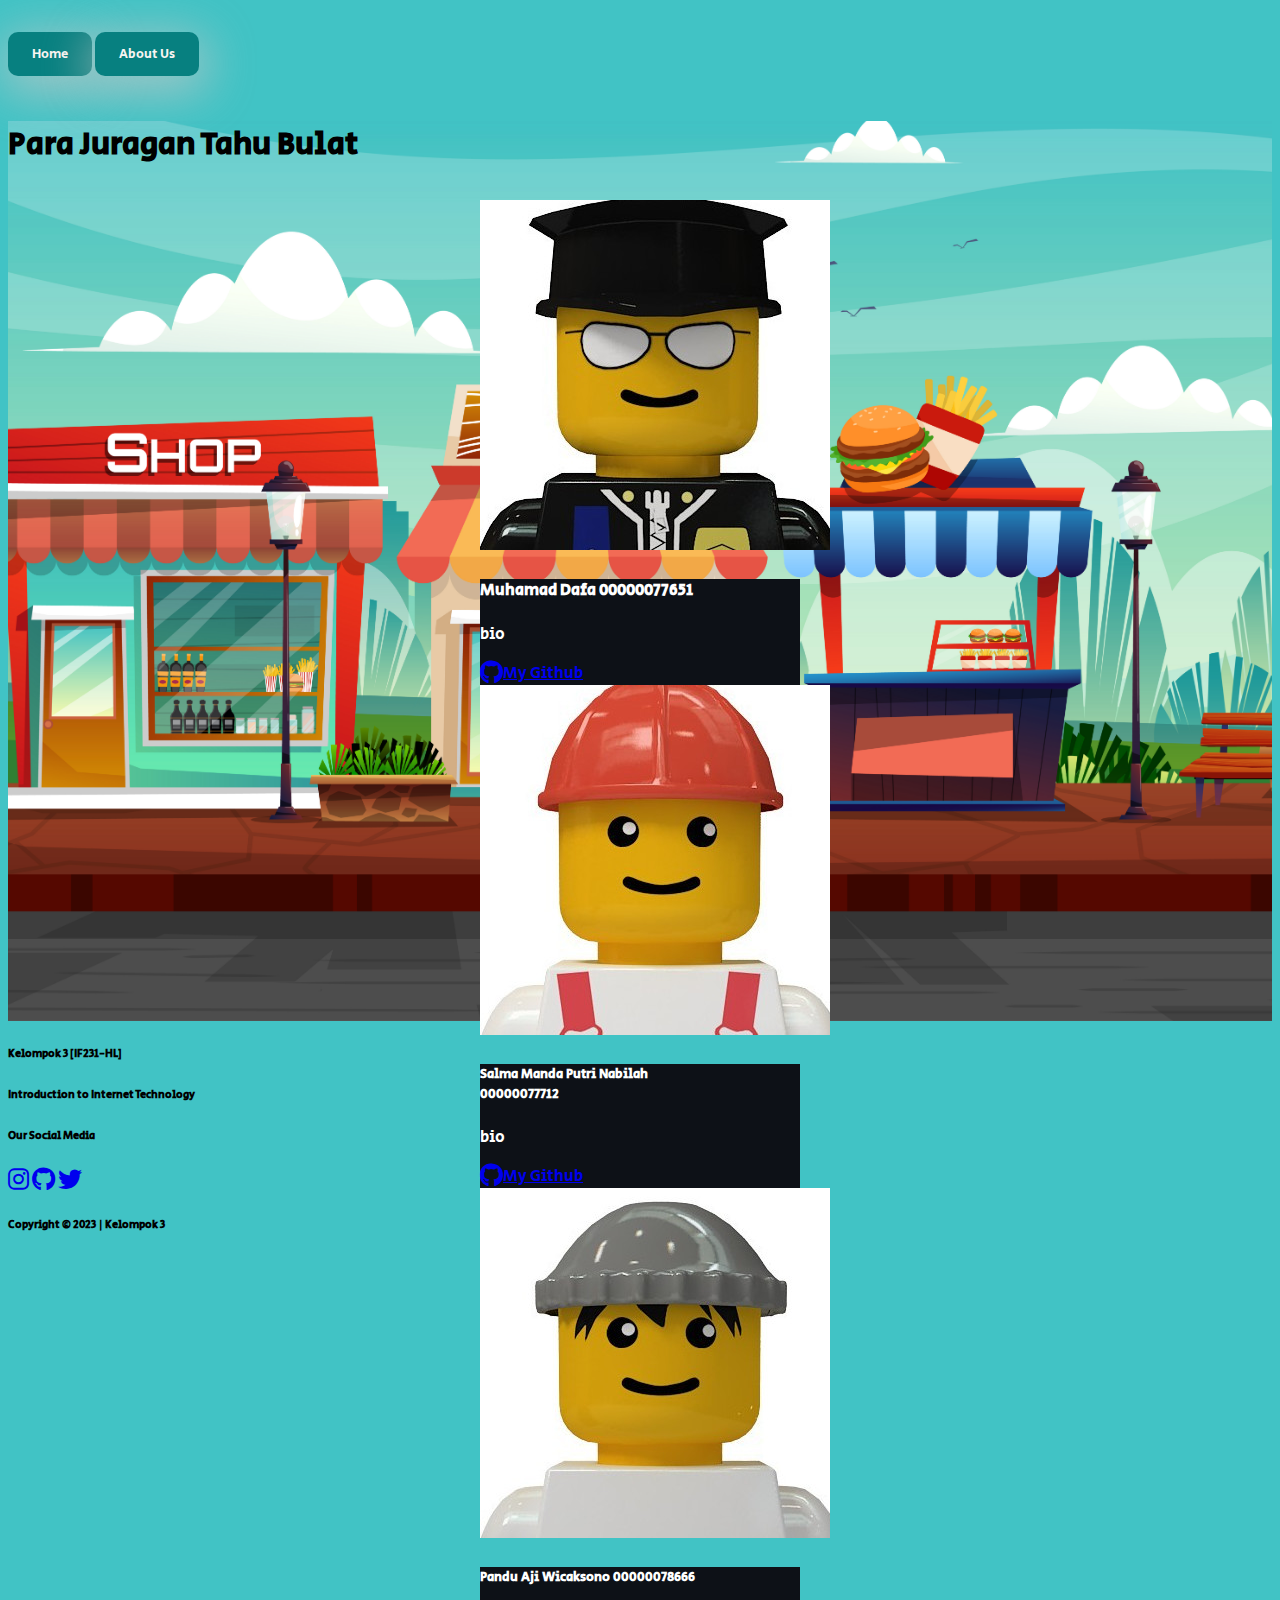
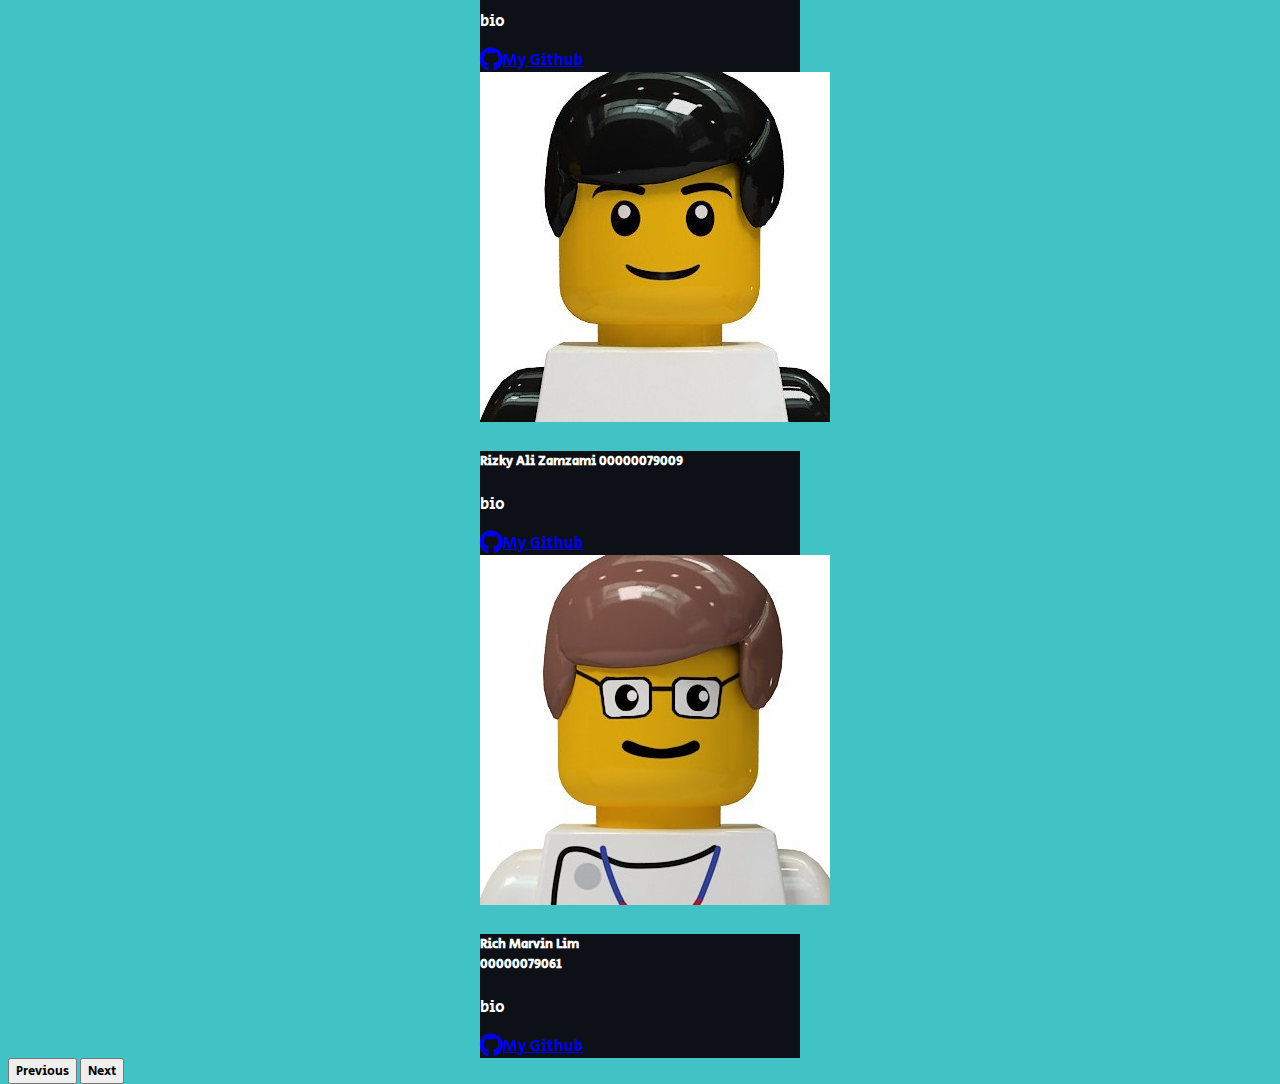
==== about.html @ 6d986f53 "add about us" ====
<!DOCTYPE html>
<html lang="en">
<head>
    <meta charset="UTF-8">
    <meta http-equiv="X-UA-Compatible" content="IE=edge">
    <meta name="viewport" content="width=device-width, initial-scale=1.0">
    <title>About Us</title>
    <link href="https://cdn.jsdelivr.net/npm/bootstrap@5.3.0-alpha1/dist/css/bootstrap.min.css" rel="stylesheet" integrity="sha384-GLhlTQ8iRABdZLl6O3oVMWSktQOp6b7In1Zl3/Jr59b6EGGoI1aFkw7cmDA6j6gD" crossorigin="anonymous" />
    <link rel="stylesheet" href="Style/about.css">
    <link rel="stylesheet" href="Style/Icon/css/fontawesome.css">
    <link rel="stylesheet" href="Style/Icon/css/brands.css">
    <link rel="stylesheet" href="Style/Icon/css/solid.css">
</head>
<body>
    <audio id="bgmusic" autoplay="autoplay" loop="loop"><source src="Asset/sound/bgmusic.mp3"></source></audio>
    <audio id="MoneySound" preload="auto"><source src="Asset/sound/MoneySoundEffect.mp3"></source></audio>
    <audio id="BuySound" preload="auto"><source src="Asset/sound/BuySoundEffect.mp3"></source></audio>

    <!-- NavBar -->
    <nav class="navbar navbar-expand-lg">
      <div class="container">
        <a href="home.html"><button class="btn-nav">Home</button></a>
        <a href="about.html"><button class="btn-nav">About Us</button></a>
      </div>
    </nav>
    <!-- Akhir Nav -->

    <!-- Main Display -->
    <div class="mainDisplay pt-2">
      <!-- Judul Game -->
      <div class="container text-center judulGame" style="margin-bottom: 2em;">
        <h1>Para Juragan Tahu Bulat</h1>
      </div>
      <!-- Akhir Judul Game -->
      <!-- Caraousel -->
      <div class="container text-center">
          <div id="carouselExampleCaptions" class="carousel slide">
          <div class="carousel-inner">
            <div class="carousel-item active">
              <div class="card choiceChar" style="width: 20rem;">
                <img src="Asset/img/0.jpg" class="card-img-top" alt="Dafa">
                <div class="card-body">
                  <h4 class="card-title">Muhamad Dafa 00000077651</h4>
                  <p class="card-text">bio</p>
                  <a href="https://github.com/muhamaddafa" class="btn btn-dark mb-2"><i class="fa-brands fa-github px-1 fa-xl"></i>My Github</a>
                </div>
              </div>
            </div>
            <div class="carousel-item">
              <div class="card choiceChar" style="width: 20rem;">
                <img src="Asset/img/1.jpg" class="card-img-top" alt="Salma">
                <div class="card-body">
                  <h5 class="card-title">Salma Manda Putri Nabilah <br> 00000077712</h5>
                  <p class="card-text">bio</p>
                  <a href="https://github.com/salmampn" class="btn btn-dark mb-2"><i class="fa-brands fa-github px-1 fa-xl"></i>My Github</a>
                </div>
              </div>
            </div>
            <div class="carousel-item">
              <div class="card choiceChar" style="width: 20rem;">
                <img src="Asset/img/2.jpg" class="card-img-top" alt="Pandu">
                <div class="card-body">
                  <h5 class="card-title">Pandu Aji Wicaksono 00000078666</h5>
                  <p class="card-text">bio</p>
                  <a href="https://github.com/PandauAji" class="btn btn-dark mb-2"><i class="fa-brands fa-github px-1 fa-xl"></i>My Github</a>
                </div>
              </div>
            </div>
            <div class="carousel-item">
              <div class="card choiceChar" style="width: 20rem;">
                <img src="Asset/img/3.jpg" class="card-img-top" alt="Izamm">
                <div class="card-body">
                  <h5 class="card-title">Rizky Ali Zamzami 00000079009</h5>
                  <p class="card-text">bio</p>
                  <a href="https://github.com/ZammAja" class="btn btn-dark mb-2"><i class="fa-brands fa-github px-1 fa-xl"></i>My Github</a>
                </div>
              </div>
            </div>
            <div class="carousel-item">
              <div class="card choiceChar" style="width: 20rem;">
                <img src="Asset/img/4.jpg" class="card-img-top" alt="Rich">
                <div class="card-body">
                  <h5 class="card-title">Rich Marvin Lim <br> 00000079061</h5>
                  <p class="card-text">bio</p>
                  <a href="https://github.com/Rilim06" class="btn btn-dark mb-2"><i class="fa-brands fa-github px-1 fa-xl"></i>My Github</a>
                </div>
              </div>
            </div>
          </div>
          <button class="carousel-control-prev" type="button" data-bs-target="#carouselExampleCaptions" data-bs-slide="prev">
            <span class="carousel-control-prev-icon" aria-hidden="true"></span>
            <span class="visually-hidden">Previous</span>
          </button>
          <button class="carousel-control-next" type="button" data-bs-target="#carouselExampleCaptions" data-bs-slide="next">
            <span class="carousel-control-next-icon" aria-hidden="true"></span>
            <span class="visually-hidden">Next</span>
          </button>
        </div>
      </div>
      <!-- Akhir Caraousel -->
    </div>
  <!-- Akhir Main Display -->

  <!-- Footer -->
  <div class="footer p-5 text-center opacity-75">
    <div class="footer-Content">
      <div class="matkul">
        <h6>Kelompok 3 [IF231-HL]</h6>
        <h6>Introduction to Internet Technology</h6>
      </div>
      <div class="socialMedia mt-4">
        <h6>Our Social Media</h6>
        <a class="icon" href="#"><i class="fa-brands fa-instagram fa-xl"></i></a>
        <a class="icon" href="#"><i class="fa-brands fa-github px-3 fa-xl"></i></a>
        <a class="icon" href="#"><i class="fa-brands fa-twitter fa-xl"></i></a>
      </div>
      <div class="copyright mt-4">
        <h6>Copyright &copy; 2023 | Kelompok 3</h6>
      </div> 
    </div>
  </div>
  <!-- Akhir Footer -->

    <!-- Script -->
    <script src = "https://ajax.googleapis.com/ajax/libs/jquery/3.2.1/jquery.min.js"></script>
    <script src="Script/playUtama.js"></script>
    <script src="https://cdn.jsdelivr.net/npm/bootstrap@5.3.0-alpha1/dist/js/bootstrap.bundle.min.js" integrity="sha384-w76AqPfDkMBDXo30jS1Sgez6pr3x5MlQ1ZAGC+nuZB+EYdgRZgiwxhTBTkF7CXvN" crossorigin="anonymous"></script>
</body>
</html>
---- Style/about.css ----
@import url('https://fonts.googleapis.com/css2?family=Secular+One&family=Sigmar+One&display=swap');

* {
  font-family: 'Secular One', sans-serif;
}

@media (max-width: 992px) {
  
    .container {
      width: 90%;
    }
}

@keyframes transitionIn{
  from{
    opacity: 0;
    transform: translateY(-10px);
}

to{
    opacity: 1;
    transform: rotateX(0);
}
}

html, body{
    height: 100%;
    animation: transitionIn 0.75s;
    background-color: #41C3C5;
}

.mainDisplay {
    height: 100%;
    background-image: url(../Asset/img/background-utama.jpeg);
    background-size: cover;
    background-repeat: no-repeat;
  }

.navbar {
  padding-top: 24px;
  padding-bottom: 24px;
}

.btn-nav {
  padding: 12px 24px;
  border: none;
  background-color: #078080;
  color: #f8f5f2;
  border-radius: 10px;
  box-shadow: 1px 10px 47px 8px rgba(199,199,199,0.68);
}

.choiceChar{
  margin: auto;
}

.card-img-top{
  margin: auto;
}

.card-title, .card-text{
  color: white;
}

.card-body{
  /* background-color: #078080; */
  background-color: #0D1117;
}

.btn-dark{
  margin: auto;
  width: 60%;
  transition: 0.4s;
  /* background-color: #0D1117; */
}

.btn-dark:hover{
  background-color: #efebeb;
  color: #0D1117;
}

@media (max-width: 992px) {
    .choiceChar {
      width: 50%;
    }
}
---- Style/Icon/css/brands.css ----
/*!
 * Font Awesome Free 6.3.0 by @fontawesome - https://fontawesome.com
 * License - https://fontawesome.com/license/free (Icons: CC BY 4.0, Fonts: SIL OFL 1.1, Code: MIT License)
 * Copyright 2023 Fonticons, Inc.
 */
:root, :host {
  --fa-style-family-brands: 'Font Awesome 6 Brands';
  --fa-font-brands: normal 400 1em/1 'Font Awesome 6 Brands'; }

@font-face {
  font-family: 'Font Awesome 6 Brands';
  font-style: normal;
  font-weight: 400;
  font-display: block;
  src: url("../webfonts/fa-brands-400.woff2") format("woff2"), url("../webfonts/fa-brands-400.ttf") format("truetype"); }

.fab,
.fa-brands {
  font-weight: 400; }

.fa-monero:before {
  content: "\f3d0"; }

.fa-hooli:before {
  content: "\f427"; }

.fa-yelp:before {
  content: "\f1e9"; }

.fa-cc-visa:before {
  content: "\f1f0"; }

.fa-lastfm:before {
  content: "\f202"; }

.fa-shopware:before {
  content: "\f5b5"; }

.fa-creative-commons-nc:before {
  content: "\f4e8"; }

.fa-aws:before {
  content: "\f375"; }

.fa-redhat:before {
  content: "\f7bc"; }

.fa-yoast:before {
  content: "\f2b1"; }

.fa-cloudflare:before {
  content: "\e07d"; }

.fa-ups:before {
  content: "\f7e0"; }

.fa-wpexplorer:before {
  content: "\f2de"; }

.fa-dyalog:before {
  content: "\f399"; }

.fa-bity:before {
  content: "\f37a"; }

.fa-stackpath:before {
  content: "\f842"; }

.fa-buysellads:before {
  content: "\f20d"; }

.fa-first-order:before {
  content: "\f2b0"; }

.fa-modx:before {
  content: "\f285"; }

.fa-guilded:before {
  content: "\e07e"; }

.fa-vnv:before {
  content: "\f40b"; }

.fa-square-js:before {
  content: "\f3b9"; }

.fa-js-square:before {
  content: "\f3b9"; }

.fa-microsoft:before {
  content: "\f3ca"; }

.fa-qq:before {
  content: "\f1d6"; }

.fa-orcid:before {
  content: "\f8d2"; }

.fa-java:before {
  content: "\f4e4"; }

.fa-invision:before {
  content: "\f7b0"; }

.fa-creative-commons-pd-alt:before {
  content: "\f4ed"; }

.fa-centercode:before {
  content: "\f380"; }

.fa-glide-g:before {
  content: "\f2a6"; }

.fa-drupal:before {
  content: "\f1a9"; }

.fa-hire-a-helper:before {
  content: "\f3b0"; }

.fa-creative-commons-by:before {
  content: "\f4e7"; }

.fa-unity:before {
  content: "\e049"; }

.fa-whmcs:before {
  content: "\f40d"; }

.fa-rocketchat:before {
  content: "\f3e8"; }

.fa-vk:before {
  content: "\f189"; }

.fa-untappd:before {
  content: "\f405"; }

.fa-mailchimp:before {
  content: "\f59e"; }

.fa-css3-alt:before {
  content: "\f38b"; }

.fa-square-reddit:before {
  content: "\f1a2"; }

.fa-reddit-square:before {
  content: "\f1a2"; }

.fa-vimeo-v:before {
  content: "\f27d"; }

.fa-contao:before {
  content: "\f26d"; }

.fa-square-font-awesome:before {
  content: "\e5ad"; }

.fa-deskpro:before {
  content: "\f38f"; }

.fa-sistrix:before {
  content: "\f3ee"; }

.fa-square-instagram:before {
  content: "\e055"; }

.fa-instagram-square:before {
  content: "\e055"; }

.fa-battle-net:before {
  content: "\f835"; }

.fa-the-red-yeti:before {
  content: "\f69d"; }

.fa-square-hacker-news:before {
  content: "\f3af"; }

.fa-hacker-news-square:before {
  content: "\f3af"; }

.fa-edge:before {
  content: "\f282"; }

.fa-napster:before {
  content: "\f3d2"; }

.fa-square-snapchat:before {
  content: "\f2ad"; }

.fa-snapchat-square:before {
  content: "\f2ad"; }

.fa-google-plus-g:before {
  content: "\f0d5"; }

.fa-artstation:before {
  content: "\f77a"; }

.fa-markdown:before {
  content: "\f60f"; }

.fa-sourcetree:before {
  content: "\f7d3"; }

.fa-google-plus:before {
  content: "\f2b3"; }

.fa-diaspora:before {
  content: "\f791"; }

.fa-foursquare:before {
  content: "\f180"; }

.fa-stack-overflow:before {
  content: "\f16c"; }

.fa-github-alt:before {
  content: "\f113"; }

.fa-phoenix-squadron:before {
  content: "\f511"; }

.fa-pagelines:before {
  content: "\f18c"; }

.fa-algolia:before {
  content: "\f36c"; }

.fa-red-river:before {
  content: "\f3e3"; }

.fa-creative-commons-sa:before {
  content: "\f4ef"; }

.fa-safari:before {
  content: "\f267"; }

.fa-google:before {
  content: "\f1a0"; }

.fa-square-font-awesome-stroke:before {
  content: "\f35c"; }

.fa-font-awesome-alt:before {
  content: "\f35c"; }

.fa-atlassian:before {
  content: "\f77b"; }

.fa-linkedin-in:before {
  content: "\f0e1"; }

.fa-digital-ocean:before {
  content: "\f391"; }

.fa-nimblr:before {
  content: "\f5a8"; }

.fa-chromecast:before {
  content: "\f838"; }

.fa-evernote:before {
  content: "\f839"; }

.fa-hacker-news:before {
  content: "\f1d4"; }

.fa-creative-commons-sampling:before {
  content: "\f4f0"; }

.fa-adversal:before {
  content: "\f36a"; }

.fa-creative-commons:before {
  content: "\f25e"; }

.fa-watchman-monitoring:before {
  content: "\e087"; }

.fa-fonticons:before {
  content: "\f280"; }

.fa-weixin:before {
  content: "\f1d7"; }

.fa-shirtsinbulk:before {
  content: "\f214"; }

.fa-codepen:before {
  content: "\f1cb"; }

.fa-git-alt:before {
  content: "\f841"; }

.fa-lyft:before {
  content: "\f3c3"; }

.fa-rev:before {
  content: "\f5b2"; }

.fa-windows:before {
  content: "\f17a"; }

.fa-wizards-of-the-coast:before {
  content: "\f730"; }

.fa-square-viadeo:before {
  content: "\f2aa"; }

.fa-viadeo-square:before {
  content: "\f2aa"; }

.fa-meetup:before {
  content: "\f2e0"; }

.fa-centos:before {
  content: "\f789"; }

.fa-adn:before {
  content: "\f170"; }

.fa-cloudsmith:before {
  content: "\f384"; }

.fa-pied-piper-alt:before {
  content: "\f1a8"; }

.fa-square-dribbble:before {
  content: "\f397"; }

.fa-dribbble-square:before {
  content: "\f397"; }

.fa-codiepie:before {
  content: "\f284"; }

.fa-node:before {
  content: "\f419"; }

.fa-mix:before {
  content: "\f3cb"; }

.fa-steam:before {
  content: "\f1b6"; }

.fa-cc-apple-pay:before {
  content: "\f416"; }

.fa-scribd:before {
  content: "\f28a"; }

.fa-openid:before {
  content: "\f19b"; }

.fa-instalod:before {
  content: "\e081"; }

.fa-expeditedssl:before {
  content: "\f23e"; }

.fa-sellcast:before {
  content: "\f2da"; }

.fa-square-twitter:before {
  content: "\f081"; }

.fa-twitter-square:before {
  content: "\f081"; }

.fa-r-project:before {
  content: "\f4f7"; }

.fa-delicious:before {
  content: "\f1a5"; }

.fa-freebsd:before {
  content: "\f3a4"; }

.fa-vuejs:before {
  content: "\f41f"; }

.fa-accusoft:before {
  content: "\f369"; }

.fa-ioxhost:before {
  content: "\f208"; }

.fa-fonticons-fi:before {
  content: "\f3a2"; }

.fa-app-store:before {
  content: "\f36f"; }

.fa-cc-mastercard:before {
  content: "\f1f1"; }

.fa-itunes-note:before {
  content: "\f3b5"; }

.fa-golang:before {
  content: "\e40f"; }

.fa-kickstarter:before {
  content: "\f3bb"; }

.fa-grav:before {
  content: "\f2d6"; }

.fa-weibo:before {
  content: "\f18a"; }

.fa-uncharted:before {
  content: "\e084"; }

.fa-firstdraft:before {
  content: "\f3a1"; }

.fa-square-youtube:before {
  content: "\f431"; }

.fa-youtube-square:before {
  content: "\f431"; }

.fa-wikipedia-w:before {
  content: "\f266"; }

.fa-wpressr:before {
  content: "\f3e4"; }

.fa-rendact:before {
  content: "\f3e4"; }

.fa-angellist:before {
  content: "\f209"; }

.fa-galactic-republic:before {
  content: "\f50c"; }

.fa-nfc-directional:before {
  content: "\e530"; }

.fa-skype:before {
  content: "\f17e"; }

.fa-joget:before {
  content: "\f3b7"; }

.fa-fedora:before {
  content: "\f798"; }

.fa-stripe-s:before {
  content: "\f42a"; }

.fa-meta:before {
  content: "\e49b"; }

.fa-laravel:before {
  content: "\f3bd"; }

.fa-hotjar:before {
  content: "\f3b1"; }

.fa-bluetooth-b:before {
  content: "\f294"; }

.fa-sticker-mule:before {
  content: "\f3f7"; }

.fa-creative-commons-zero:before {
  content: "\f4f3"; }

.fa-hips:before {
  content: "\f452"; }

.fa-behance:before {
  content: "\f1b4"; }

.fa-reddit:before {
  content: "\f1a1"; }

.fa-discord:before {
  content: "\f392"; }

.fa-chrome:before {
  content: "\f268"; }

.fa-app-store-ios:before {
  content: "\f370"; }

.fa-cc-discover:before {
  content: "\f1f2"; }

.fa-wpbeginner:before {
  content: "\f297"; }

.fa-confluence:before {
  content: "\f78d"; }

.fa-mdb:before {
  content: "\f8ca"; }

.fa-dochub:before {
  content: "\f394"; }

.fa-accessible-icon:before {
  content: "\f368"; }

.fa-ebay:before {
  content: "\f4f4"; }

.fa-amazon:before {
  content: "\f270"; }

.fa-unsplash:before {
  content: "\e07c"; }

.fa-yarn:before {
  content: "\f7e3"; }

.fa-square-steam:before {
  content: "\f1b7"; }

.fa-steam-square:before {
  content: "\f1b7"; }

.fa-500px:before {
  content: "\f26e"; }

.fa-square-vimeo:before {
  content: "\f194"; }

.fa-vimeo-square:before {
  content: "\f194"; }

.fa-asymmetrik:before {
  content: "\f372"; }

.fa-font-awesome:before {
  content: "\f2b4"; }

.fa-font-awesome-flag:before {
  content: "\f2b4"; }

.fa-font-awesome-logo-full:before {
  content: "\f2b4"; }

.fa-gratipay:before {
  content: "\f184"; }

.fa-apple:before {
  content: "\f179"; }

.fa-hive:before {
  content: "\e07f"; }

.fa-gitkraken:before {
  content: "\f3a6"; }

.fa-keybase:before {
  content: "\f4f5"; }

.fa-apple-pay:before {
  content: "\f415"; }

.fa-padlet:before {
  content: "\e4a0"; }

.fa-amazon-pay:before {
  content: "\f42c"; }

.fa-square-github:before {
  content: "\f092"; }

.fa-github-square:before {
  content: "\f092"; }

.fa-stumbleupon:before {
  content: "\f1a4"; }

.fa-fedex:before {
  content: "\f797"; }

.fa-phoenix-framework:before {
  content: "\f3dc"; }

.fa-shopify:before {
  content: "\e057"; }

.fa-neos:before {
  content: "\f612"; }

.fa-hackerrank:before {
  content: "\f5f7"; }

.fa-researchgate:before {
  content: "\f4f8"; }

.fa-swift:before {
  content: "\f8e1"; }

.fa-angular:before {
  content: "\f420"; }

.fa-speakap:before {
  content: "\f3f3"; }

.fa-angrycreative:before {
  content: "\f36e"; }

.fa-y-combinator:before {
  content: "\f23b"; }

.fa-empire:before {
  content: "\f1d1"; }

.fa-envira:before {
  content: "\f299"; }

.fa-square-gitlab:before {
  content: "\e5ae"; }

.fa-gitlab-square:before {
  content: "\e5ae"; }

.fa-studiovinari:before {
  content: "\f3f8"; }

.fa-pied-piper:before {
  content: "\f2ae"; }

.fa-wordpress:before {
  content: "\f19a"; }

.fa-product-hunt:before {
  content: "\f288"; }

.fa-firefox:before {
  content: "\f269"; }

.fa-linode:before {
  content: "\f2b8"; }

.fa-goodreads:before {
  content: "\f3a8"; }

.fa-square-odnoklassniki:before {
  content: "\f264"; }

.fa-odnoklassniki-square:before {
  content: "\f264"; }

.fa-jsfiddle:before {
  content: "\f1cc"; }

.fa-sith:before {
  content: "\f512"; }

.fa-themeisle:before {
  content: "\f2b2"; }

.fa-page4:before {
  content: "\f3d7"; }

.fa-hashnode:before {
  content: "\e499"; }

.fa-react:before {
  content: "\f41b"; }

.fa-cc-paypal:before {
  content: "\f1f4"; }

.fa-squarespace:before {
  content: "\f5be"; }

.fa-cc-stripe:before {
  content: "\f1f5"; }

.fa-creative-commons-share:before {
  content: "\f4f2"; }

.fa-bitcoin:before {
  content: "\f379"; }

.fa-keycdn:before {
  content: "\f3ba"; }

.fa-opera:before {
  content: "\f26a"; }

.fa-itch-io:before {
  content: "\f83a"; }

.fa-umbraco:before {
  content: "\f8e8"; }

.fa-galactic-senate:before {
  content: "\f50d"; }

.fa-ubuntu:before {
  content: "\f7df"; }

.fa-draft2digital:before {
  content: "\f396"; }

.fa-stripe:before {
  content: "\f429"; }

.fa-houzz:before {
  content: "\f27c"; }

.fa-gg:before {
  content: "\f260"; }

.fa-dhl:before {
  content: "\f790"; }

.fa-square-pinterest:before {
  content: "\f0d3"; }

.fa-pinterest-square:before {
  content: "\f0d3"; }

.fa-xing:before {
  content: "\f168"; }

.fa-blackberry:before {
  content: "\f37b"; }

.fa-creative-commons-pd:before {
  content: "\f4ec"; }

.fa-playstation:before {
  content: "\f3df"; }

.fa-quinscape:before {
  content: "\f459"; }

.fa-less:before {
  content: "\f41d"; }

.fa-blogger-b:before {
  content: "\f37d"; }

.fa-opencart:before {
  content: "\f23d"; }

.fa-vine:before {
  content: "\f1ca"; }

.fa-paypal:before {
  content: "\f1ed"; }

.fa-gitlab:before {
  content: "\f296"; }

.fa-typo3:before {
  content: "\f42b"; }

.fa-reddit-alien:before {
  content: "\f281"; }

.fa-yahoo:before {
  content: "\f19e"; }

.fa-dailymotion:before {
  content: "\e052"; }

.fa-affiliatetheme:before {
  content: "\f36b"; }

.fa-pied-piper-pp:before {
  content: "\f1a7"; }

.fa-bootstrap:before {
  content: "\f836"; }

.fa-odnoklassniki:before {
  content: "\f263"; }

.fa-nfc-symbol:before {
  content: "\e531"; }

.fa-ethereum:before {
  content: "\f42e"; }

.fa-speaker-deck:before {
  content: "\f83c"; }

.fa-creative-commons-nc-eu:before {
  content: "\f4e9"; }

.fa-patreon:before {
  content: "\f3d9"; }

.fa-avianex:before {
  content: "\f374"; }

.fa-ello:before {
  content: "\f5f1"; }

.fa-gofore:before {
  content: "\f3a7"; }

.fa-bimobject:before {
  content: "\f378"; }

.fa-facebook-f:before {
  content: "\f39e"; }

.fa-square-google-plus:before {
  content: "\f0d4"; }

.fa-google-plus-square:before {
  content: "\f0d4"; }

.fa-mandalorian:before {
  content: "\f50f"; }

.fa-first-order-alt:before {
  content: "\f50a"; }

.fa-osi:before {
  content: "\f41a"; }

.fa-google-wallet:before {
  content: "\f1ee"; }

.fa-d-and-d-beyond:before {
  content: "\f6ca"; }

.fa-periscope:before {
  content: "\f3da"; }

.fa-fulcrum:before {
  content: "\f50b"; }

.fa-cloudscale:before {
  content: "\f383"; }

.fa-forumbee:before {
  content: "\f211"; }

.fa-mizuni:before {
  content: "\f3cc"; }

.fa-schlix:before {
  content: "\f3ea"; }

.fa-square-xing:before {
  content: "\f169"; }

.fa-xing-square:before {
  content: "\f169"; }

.fa-bandcamp:before {
  content: "\f2d5"; }

.fa-wpforms:before {
  content: "\f298"; }

.fa-cloudversify:before {
  content: "\f385"; }

.fa-usps:before {
  content: "\f7e1"; }

.fa-megaport:before {
  content: "\f5a3"; }

.fa-magento:before {
  content: "\f3c4"; }

.fa-spotify:before {
  content: "\f1bc"; }

.fa-optin-monster:before {
  content: "\f23c"; }

.fa-fly:before {
  content: "\f417"; }

.fa-aviato:before {
  content: "\f421"; }

.fa-itunes:before {
  content: "\f3b4"; }

.fa-cuttlefish:before {
  content: "\f38c"; }

.fa-blogger:before {
  content: "\f37c"; }

.fa-flickr:before {
  content: "\f16e"; }

.fa-viber:before {
  content: "\f409"; }

.fa-soundcloud:before {
  content: "\f1be"; }

.fa-digg:before {
  content: "\f1a6"; }

.fa-tencent-weibo:before {
  content: "\f1d5"; }

.fa-symfony:before {
  content: "\f83d"; }

.fa-maxcdn:before {
  content: "\f136"; }

.fa-etsy:before {
  content: "\f2d7"; }

.fa-facebook-messenger:before {
  content: "\f39f"; }

.fa-audible:before {
  content: "\f373"; }

.fa-think-peaks:before {
  content: "\f731"; }

.fa-bilibili:before {
  content: "\e3d9"; }

.fa-erlang:before {
  content: "\f39d"; }

.fa-cotton-bureau:before {
  content: "\f89e"; }

.fa-dashcube:before {
  content: "\f210"; }

.fa-42-group:before {
  content: "\e080"; }

.fa-innosoft:before {
  content: "\e080"; }

.fa-stack-exchange:before {
  content: "\f18d"; }

.fa-elementor:before {
  content: "\f430"; }

.fa-square-pied-piper:before {
  content: "\e01e"; }

.fa-pied-piper-square:before {
  content: "\e01e"; }

.fa-creative-commons-nd:before {
  content: "\f4eb"; }

.fa-palfed:before {
  content: "\f3d8"; }

.fa-superpowers:before {
  content: "\f2dd"; }

.fa-resolving:before {
  content: "\f3e7"; }

.fa-xbox:before {
  content: "\f412"; }

.fa-searchengin:before {
  content: "\f3eb"; }

.fa-tiktok:before {
  content: "\e07b"; }

.fa-square-facebook:before {
  content: "\f082"; }

.fa-facebook-square:before {
  content: "\f082"; }

.fa-renren:before {
  content: "\f18b"; }

.fa-linux:before {
  content: "\f17c"; }

.fa-glide:before {
  content: "\f2a5"; }

.fa-linkedin:before {
  content: "\f08c"; }

.fa-hubspot:before {
  content: "\f3b2"; }

.fa-deploydog:before {
  content: "\f38e"; }

.fa-twitch:before {
  content: "\f1e8"; }

.fa-ravelry:before {
  content: "\f2d9"; }

.fa-mixer:before {
  content: "\e056"; }

.fa-square-lastfm:before {
  content: "\f203"; }

.fa-lastfm-square:before {
  content: "\f203"; }

.fa-vimeo:before {
  content: "\f40a"; }

.fa-mendeley:before {
  content: "\f7b3"; }

.fa-uniregistry:before {
  content: "\f404"; }

.fa-figma:before {
  content: "\f799"; }

.fa-creative-commons-remix:before {
  content: "\f4ee"; }

.fa-cc-amazon-pay:before {
  content: "\f42d"; }

.fa-dropbox:before {
  content: "\f16b"; }

.fa-instagram:before {
  content: "\f16d"; }

.fa-cmplid:before {
  content: "\e360"; }

.fa-facebook:before {
  content: "\f09a"; }

.fa-gripfire:before {
  content: "\f3ac"; }

.fa-jedi-order:before {
  content: "\f50e"; }

.fa-uikit:before {
  content: "\f403"; }

.fa-fort-awesome-alt:before {
  content: "\f3a3"; }

.fa-phabricator:before {
  content: "\f3db"; }

.fa-ussunnah:before {
  content: "\f407"; }

.fa-earlybirds:before {
  content: "\f39a"; }

.fa-trade-federation:before {
  content: "\f513"; }

.fa-autoprefixer:before {
  content: "\f41c"; }

.fa-whatsapp:before {
  content: "\f232"; }

.fa-slideshare:before {
  content: "\f1e7"; }

.fa-google-play:before {
  content: "\f3ab"; }

.fa-viadeo:before {
  content: "\f2a9"; }

.fa-line:before {
  content: "\f3c0"; }

.fa-google-drive:before {
  content: "\f3aa"; }

.fa-servicestack:before {
  content: "\f3ec"; }

.fa-simplybuilt:before {
  content: "\f215"; }

.fa-bitbucket:before {
  content: "\f171"; }

.fa-imdb:before {
  content: "\f2d8"; }

.fa-deezer:before {
  content: "\e077"; }

.fa-raspberry-pi:before {
  content: "\f7bb"; }

.fa-jira:before {
  content: "\f7b1"; }

.fa-docker:before {
  content: "\f395"; }

.fa-screenpal:before {
  content: "\e570"; }

.fa-bluetooth:before {
  content: "\f293"; }

.fa-gitter:before {
  content: "\f426"; }

.fa-d-and-d:before {
  content: "\f38d"; }

.fa-microblog:before {
  content: "\e01a"; }

.fa-cc-diners-club:before {
  content: "\f24c"; }

.fa-gg-circle:before {
  content: "\f261"; }

.fa-pied-piper-hat:before {
  content: "\f4e5"; }

.fa-kickstarter-k:before {
  content: "\f3bc"; }

.fa-yandex:before {
  content: "\f413"; }

.fa-readme:before {
  content: "\f4d5"; }

.fa-html5:before {
  content: "\f13b"; }

.fa-sellsy:before {
  content: "\f213"; }

.fa-sass:before {
  content: "\f41e"; }

.fa-wirsindhandwerk:before {
  content: "\e2d0"; }

.fa-wsh:before {
  content: "\e2d0"; }

.fa-buromobelexperte:before {
  content: "\f37f"; }

.fa-salesforce:before {
  content: "\f83b"; }

.fa-octopus-deploy:before {
  content: "\e082"; }

.fa-medapps:before {
  content: "\f3c6"; }

.fa-ns8:before {
  content: "\f3d5"; }

.fa-pinterest-p:before {
  content: "\f231"; }

.fa-apper:before {
  content: "\f371"; }

.fa-fort-awesome:before {
  content: "\f286"; }

.fa-waze:before {
  content: "\f83f"; }

.fa-cc-jcb:before {
  content: "\f24b"; }

.fa-snapchat:before {
  content: "\f2ab"; }

.fa-snapchat-ghost:before {
  content: "\f2ab"; }

.fa-fantasy-flight-games:before {
  content: "\f6dc"; }

.fa-rust:before {
  content: "\e07a"; }

.fa-wix:before {
  content: "\f5cf"; }

.fa-square-behance:before {
  content: "\f1b5"; }

.fa-behance-square:before {
  content: "\f1b5"; }

.fa-supple:before {
  content: "\f3f9"; }

.fa-rebel:before {
  content: "\f1d0"; }

.fa-css3:before {
  content: "\f13c"; }

.fa-staylinked:before {
  content: "\f3f5"; }

.fa-kaggle:before {
  content: "\f5fa"; }

.fa-space-awesome:before {
  content: "\e5ac"; }

.fa-deviantart:before {
  content: "\f1bd"; }

.fa-cpanel:before {
  content: "\f388"; }

.fa-goodreads-g:before {
  content: "\f3a9"; }

.fa-square-git:before {
  content: "\f1d2"; }

.fa-git-square:before {
  content: "\f1d2"; }

.fa-square-tumblr:before {
  content: "\f174"; }

.fa-tumblr-square:before {
  content: "\f174"; }

.fa-trello:before {
  content: "\f181"; }

.fa-creative-commons-nc-jp:before {
  content: "\f4ea"; }

.fa-get-pocket:before {
  content: "\f265"; }

.fa-perbyte:before {
  content: "\e083"; }

.fa-grunt:before {
  content: "\f3ad"; }

.fa-weebly:before {
  content: "\f5cc"; }

.fa-connectdevelop:before {
  content: "\f20e"; }

.fa-leanpub:before {
  content: "\f212"; }

.fa-black-tie:before {
  content: "\f27e"; }

.fa-themeco:before {
  content: "\f5c6"; }

.fa-python:before {
  content: "\f3e2"; }

.fa-android:before {
  content: "\f17b"; }

.fa-bots:before {
  content: "\e340"; }

.fa-free-code-camp:before {
  content: "\f2c5"; }

.fa-hornbill:before {
  content: "\f592"; }

.fa-js:before {
  content: "\f3b8"; }

.fa-ideal:before {
  content: "\e013"; }

.fa-git:before {
  content: "\f1d3"; }

.fa-dev:before {
  content: "\f6cc"; }

.fa-sketch:before {
  content: "\f7c6"; }

.fa-yandex-international:before {
  content: "\f414"; }

.fa-cc-amex:before {
  content: "\f1f3"; }

.fa-uber:before {
  content: "\f402"; }

.fa-github:before {
  content: "\f09b"; }

.fa-php:before {
  content: "\f457"; }

.fa-alipay:before {
  content: "\f642"; }

.fa-youtube:before {
  content: "\f167"; }

.fa-skyatlas:before {
  content: "\f216"; }

.fa-firefox-browser:before {
  content: "\e007"; }

.fa-replyd:before {
  content: "\f3e6"; }

.fa-suse:before {
  content: "\f7d6"; }

.fa-jenkins:before {
  content: "\f3b6"; }

.fa-twitter:before {
  content: "\f099"; }

.fa-rockrms:before {
  content: "\f3e9"; }

.fa-pinterest:before {
  content: "\f0d2"; }

.fa-buffer:before {
  content: "\f837"; }

.fa-npm:before {
  content: "\f3d4"; }

.fa-yammer:before {
  content: "\f840"; }

.fa-btc:before {
  content: "\f15a"; }

.fa-dribbble:before {
  content: "\f17d"; }

.fa-stumbleupon-circle:before {
  content: "\f1a3"; }

.fa-internet-explorer:before {
  content: "\f26b"; }

.fa-stubber:before {
  content: "\e5c7"; }

.fa-telegram:before {
  content: "\f2c6"; }

.fa-telegram-plane:before {
  content: "\f2c6"; }

.fa-old-republic:before {
  content: "\f510"; }

.fa-odysee:before {
  content: "\e5c6"; }

.fa-square-whatsapp:before {
  content: "\f40c"; }

.fa-whatsapp-square:before {
  content: "\f40c"; }

.fa-node-js:before {
  content: "\f3d3"; }

.fa-edge-legacy:before {
  content: "\e078"; }

.fa-slack:before {
  content: "\f198"; }

.fa-slack-hash:before {
  content: "\f198"; }

.fa-medrt:before {
  content: "\f3c8"; }

.fa-usb:before {
  content: "\f287"; }

.fa-tumblr:before {
  content: "\f173"; }

.fa-vaadin:before {
  content: "\f408"; }

.fa-quora:before {
  content: "\f2c4"; }

.fa-reacteurope:before {
  content: "\f75d"; }

.fa-medium:before {
  content: "\f23a"; }

.fa-medium-m:before {
  content: "\f23a"; }

.fa-amilia:before {
  content: "\f36d"; }

.fa-mixcloud:before {
  content: "\f289"; }

.fa-flipboard:before {
  content: "\f44d"; }

.fa-viacoin:before {
  content: "\f237"; }

.fa-critical-role:before {
  content: "\f6c9"; }

.fa-sitrox:before {
  content: "\e44a"; }

.fa-discourse:before {
  content: "\f393"; }

.fa-joomla:before {
  content: "\f1aa"; }

.fa-mastodon:before {
  content: "\f4f6"; }

.fa-airbnb:before {
  content: "\f834"; }

.fa-wolf-pack-battalion:before {
  content: "\f514"; }

.fa-buy-n-large:before {
  content: "\f8a6"; }

.fa-gulp:before {
  content: "\f3ae"; }

.fa-creative-commons-sampling-plus:before {
  content: "\f4f1"; }

.fa-strava:before {
  content: "\f428"; }

.fa-ember:before {
  content: "\f423"; }

.fa-canadian-maple-leaf:before {
  content: "\f785"; }

.fa-teamspeak:before {
  content: "\f4f9"; }

.fa-pushed:before {
  content: "\f3e1"; }

.fa-wordpress-simple:before {
  content: "\f411"; }

.fa-nutritionix:before {
  content: "\f3d6"; }

.fa-wodu:before {
  content: "\e088"; }

.fa-google-pay:before {
  content: "\e079"; }

.fa-intercom:before {
  content: "\f7af"; }

.fa-zhihu:before {
  content: "\f63f"; }

.fa-korvue:before {
  content: "\f42f"; }

.fa-pix:before {
  content: "\e43a"; }

.fa-steam-symbol:before {
  content: "\f3f6"; }
---- Style/Icon/css/solid.css ----
/*!
 * Font Awesome Free 6.3.0 by @fontawesome - https://fontawesome.com
 * License - https://fontawesome.com/license/free (Icons: CC BY 4.0, Fonts: SIL OFL 1.1, Code: MIT License)
 * Copyright 2023 Fonticons, Inc.
 */
:root, :host {
  --fa-style-family-classic: 'Font Awesome 6 Free';
  --fa-font-solid: normal 900 1em/1 'Font Awesome 6 Free'; }

@font-face {
  font-family: 'Font Awesome 6 Free';
  font-style: normal;
  font-weight: 900;
  font-display: block;
  src: url("../webfonts/fa-solid-900.woff2") format("woff2"), url("../webfonts/fa-solid-900.ttf") format("truetype"); }

.fas,
.fa-solid {
  font-weight: 900; }
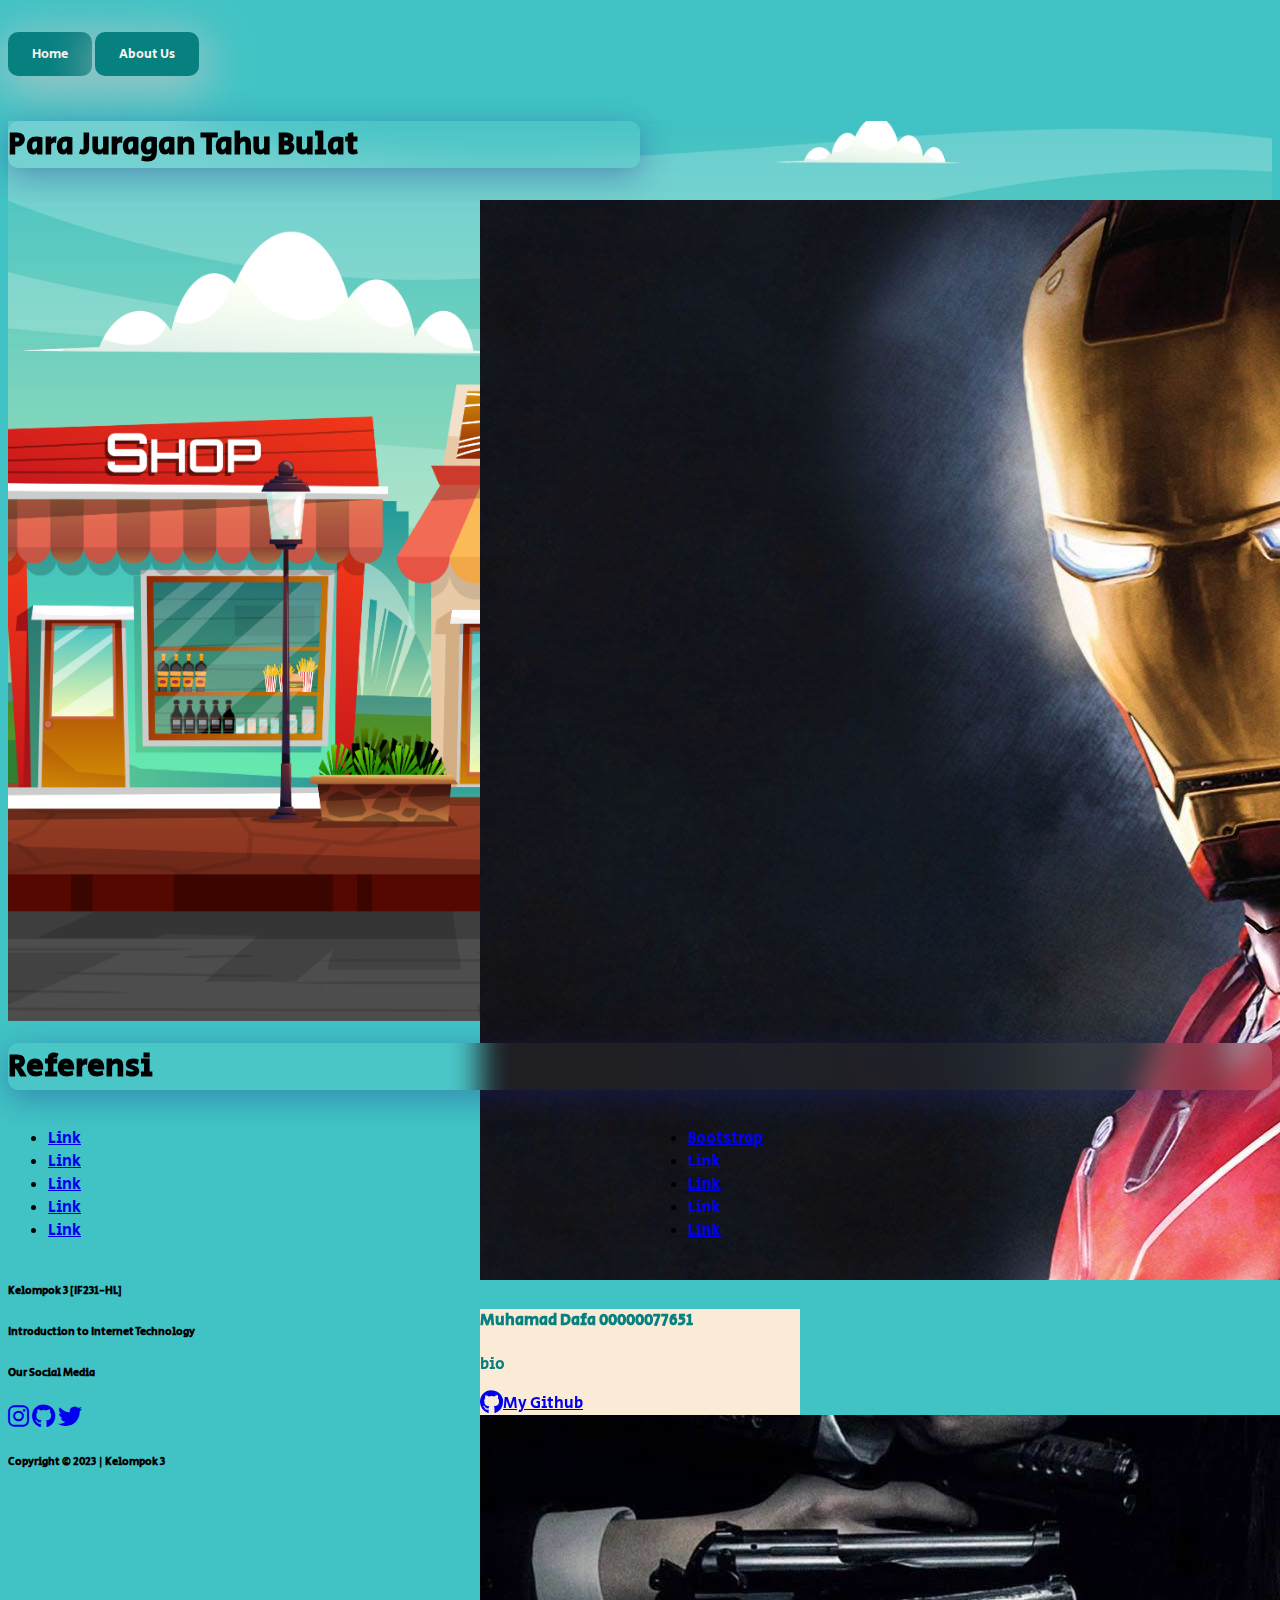
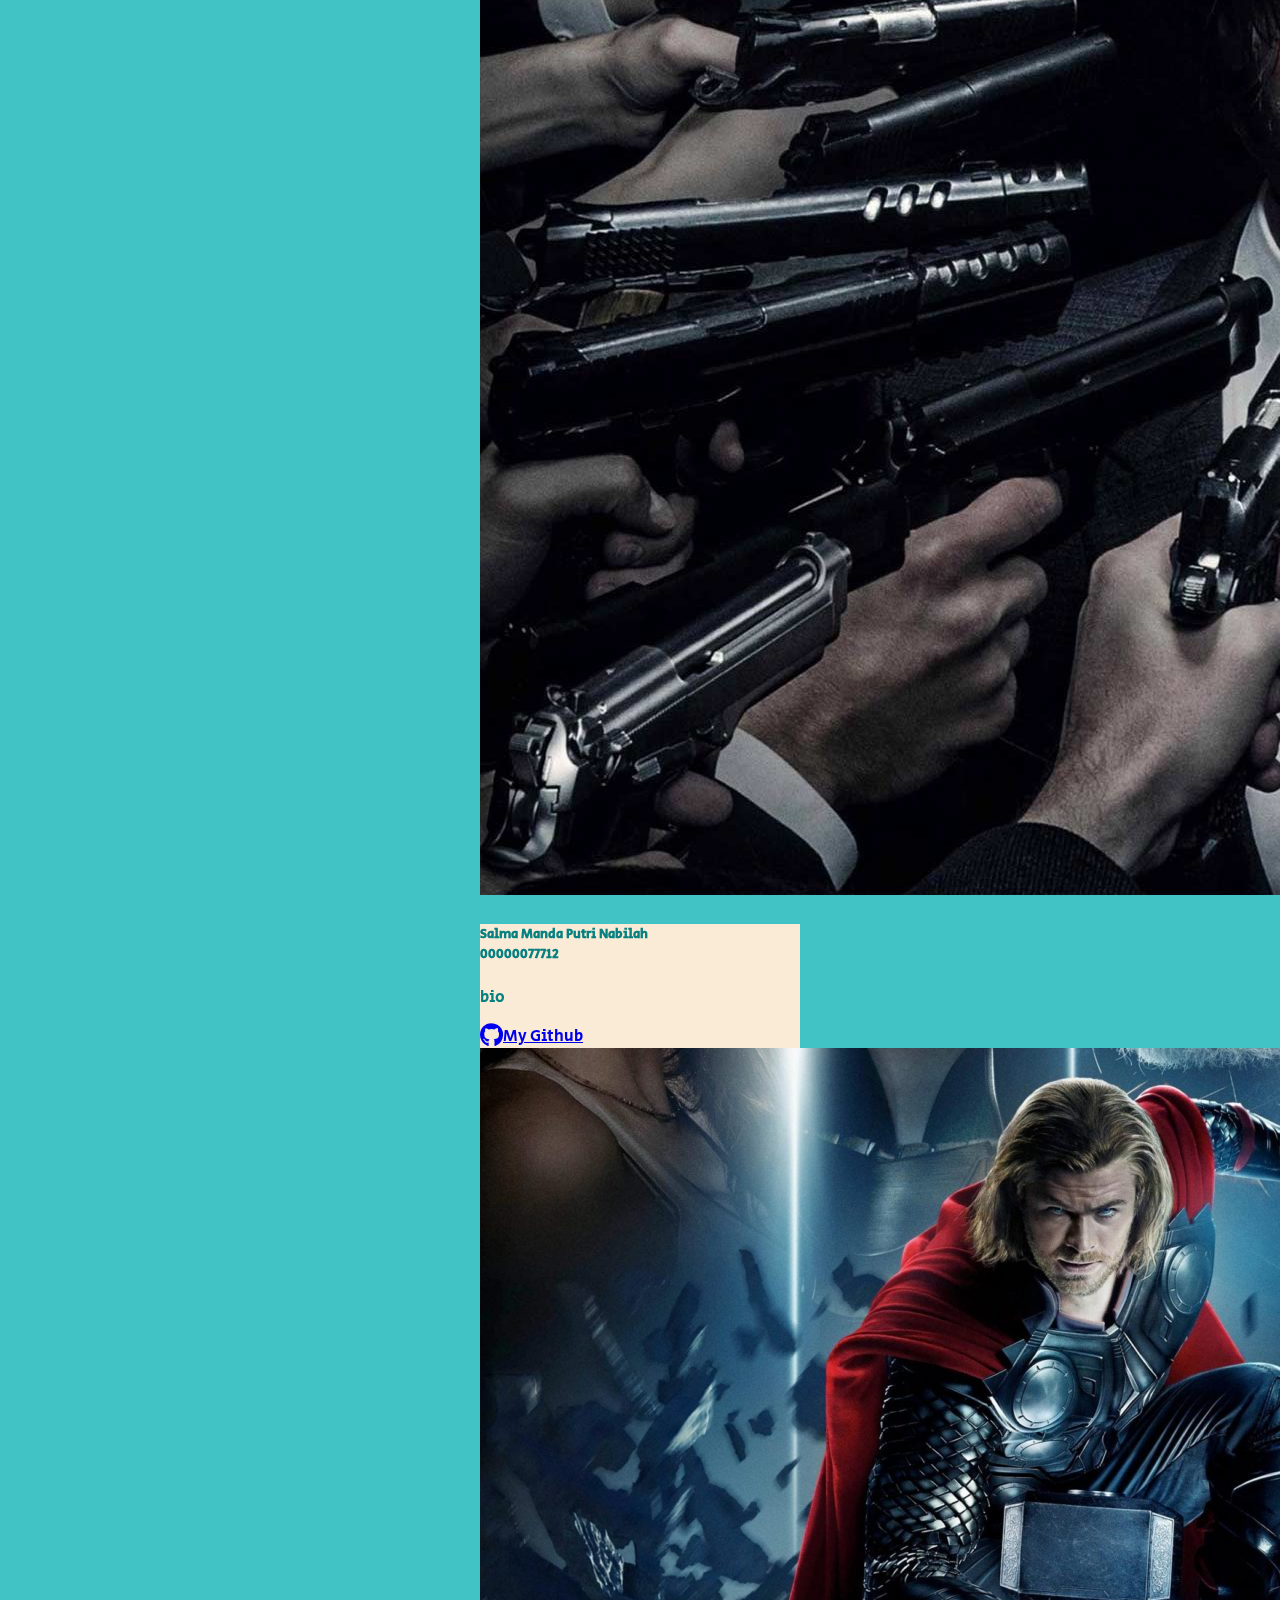
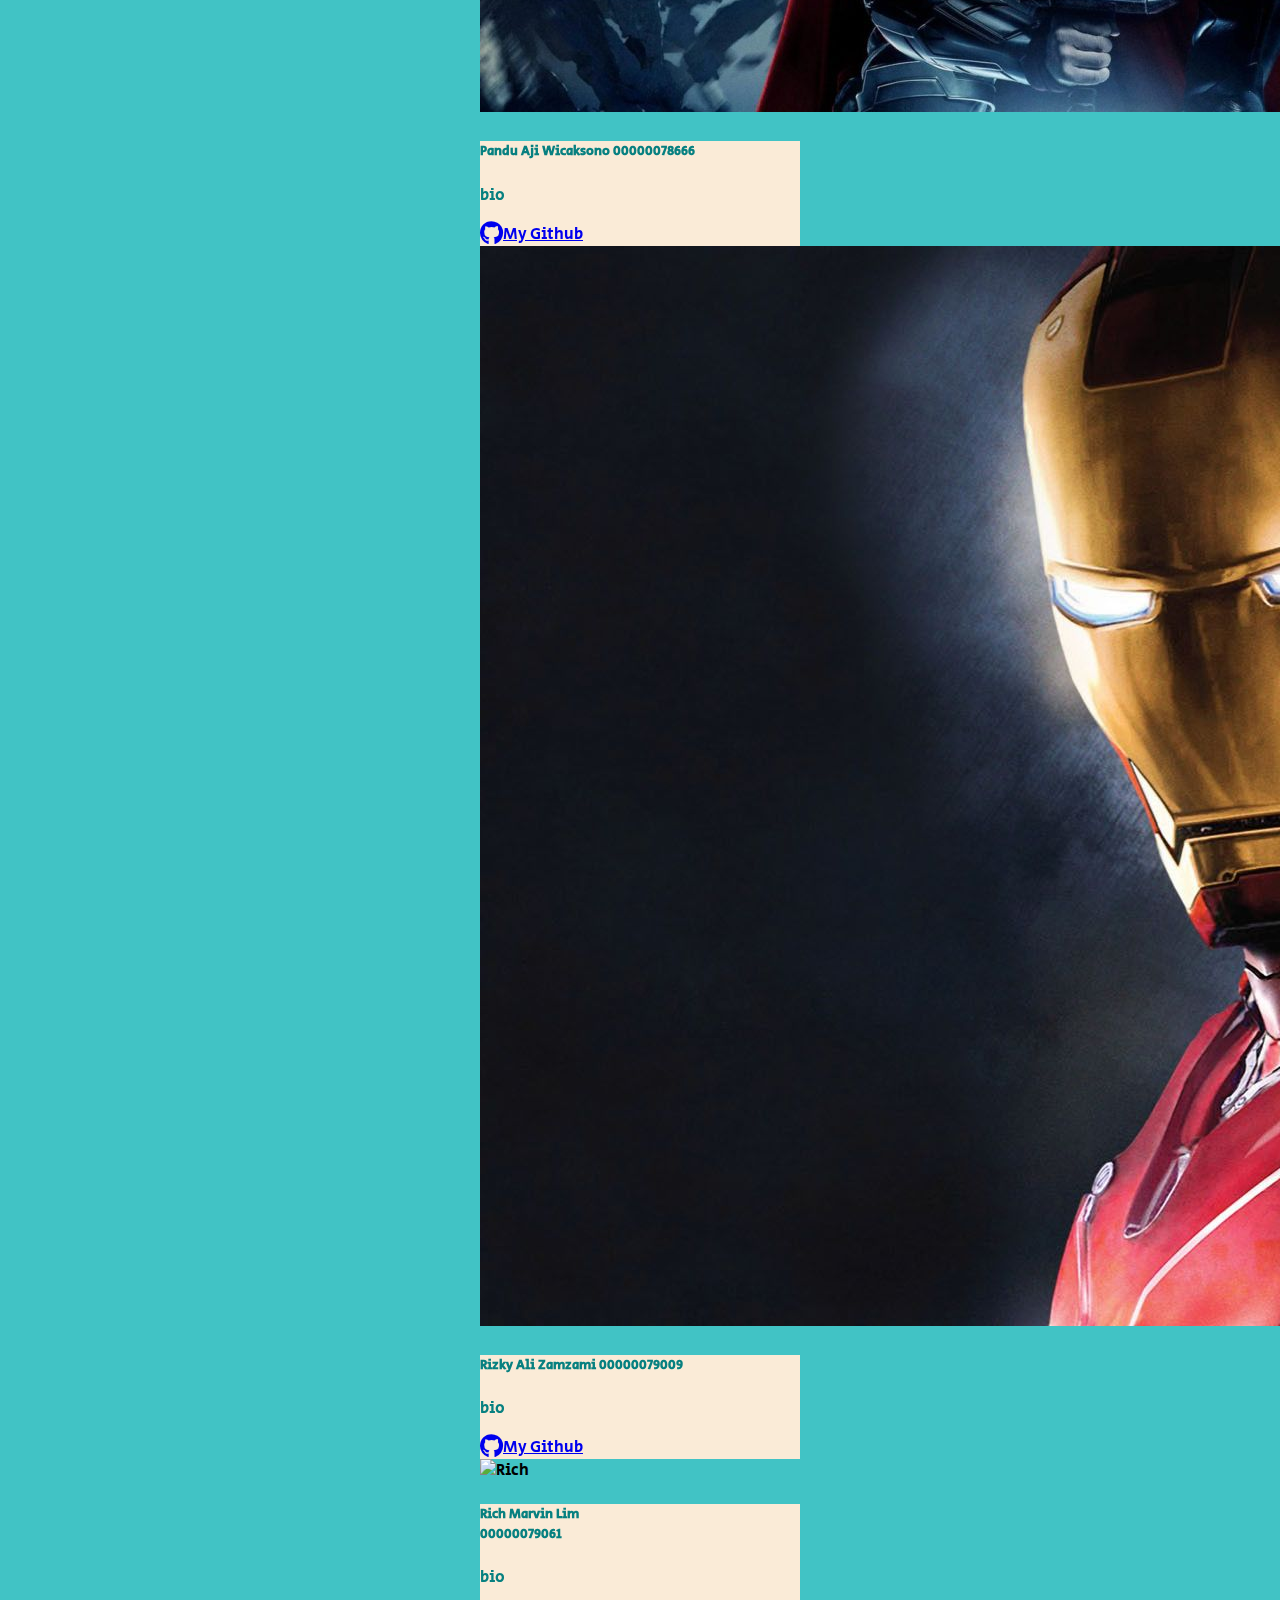
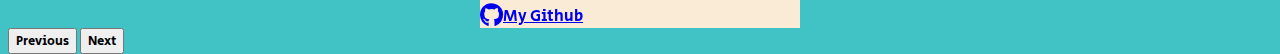
==== commit 849eba7b: "Progress AboutUs 90%" ====
--- a/about.html
+++ b/about.html
@@ -38,7 +38,7 @@
           <div class="carousel-inner">
             <div class="carousel-item active">
               <div class="card choiceChar" style="width: 20rem;">
-                <img src="Asset/img/0.jpg" class="card-img-top" alt="Dafa">
+                <img src="Asset/img/ironman.jpg" class="card-img-top" alt="Dafa">
                 <div class="card-body">
                   <h4 class="card-title">Muhamad Dafa 00000077651</h4>
                   <p class="card-text">bio</p>
@@ -48,7 +48,7 @@
             </div>
             <div class="carousel-item">
               <div class="card choiceChar" style="width: 20rem;">
-                <img src="Asset/img/1.jpg" class="card-img-top" alt="Salma">
+                <img src="Asset/img/wick.jpg" class="card-img-top" alt="Salma">
                 <div class="card-body">
                   <h5 class="card-title">Salma Manda Putri Nabilah <br> 00000077712</h5>
                   <p class="card-text">bio</p>
@@ -58,7 +58,7 @@
             </div>
             <div class="carousel-item">
               <div class="card choiceChar" style="width: 20rem;">
-                <img src="Asset/img/2.jpg" class="card-img-top" alt="Pandu">
+                <img src="Asset/img/thor.jpg" class="card-img-top" alt="Pandu">
                 <div class="card-body">
                   <h5 class="card-title">Pandu Aji Wicaksono 00000078666</h5>
                   <p class="card-text">bio</p>
@@ -68,7 +68,7 @@
             </div>
             <div class="carousel-item">
               <div class="card choiceChar" style="width: 20rem;">
-                <img src="Asset/img/3.jpg" class="card-img-top" alt="Izamm">
+                <img src="Asset/img/ironman.jpg" class="card-img-top" alt="Izamm">
                 <div class="card-body">
                   <h5 class="card-title">Rizky Ali Zamzami 00000079009</h5>
                   <p class="card-text">bio</p>
@@ -78,7 +78,7 @@
             </div>
             <div class="carousel-item">
               <div class="card choiceChar" style="width: 20rem;">
-                <img src="Asset/img/4.jpg" class="card-img-top" alt="Rich">
+                <img src="Asset/img/wic.jpg" class="card-img-top" alt="Rich">
                 <div class="card-body">
                   <h5 class="card-title">Rich Marvin Lim <br> 00000079061</h5>
                   <p class="card-text">bio</p>
@@ -100,10 +100,35 @@
       <!-- Akhir Caraousel -->
     </div>
   <!-- Akhir Main Display -->
-
+  
   <!-- Footer -->
   <div class="footer p-5 text-center opacity-75">
     <div class="footer-Content">
+      <!-- Referensi -->
+      <div class="referensi text-center" style="margin-bottom: 1em;">
+        <h1>Referensi</h1>
+      </div>
+      <div class="reff">
+        <div class="card-1" style="width: 50%;">
+          <ul class="list-group list-group-flush">
+            <li class="list-group-item"><a href="#">Link</a></li>
+            <li class="list-group-item"><a href="#">Link</a></li>
+            <li class="list-group-item"><a href="#">Link</a></li>
+            <li class="list-group-item"><a href="#">Link</a></li>
+            <li class="list-group-item"><a href="#">Link</a></li>
+          </ul>
+        </div>
+        <div class="card-2" style="width: 50%;">
+          <ul class="list-group list-group-flush">
+            <li class="list-group-item"><a href="https://getbootstrap.com/docs/5.3/customize/overview/">Bootstrap</a></li>
+            <li class="list-group-item"><a href="#">Link</a></li>
+            <li class="list-group-item"><a href="#">Link</a></li>
+            <li class="list-group-item"><a href="#">Link</a></li>
+            <li class="list-group-item"><a href="#">Link</a></li>
+          </ul>
+        </div>
+      </div>
+      <!-- Akhir Referensi -->
       <div class="matkul">
         <h6>Kelompok 3 [IF231-HL]</h6>
         <h6>Introduction to Internet Technology</h6>
--- a/Style/about.css
+++ b/Style/about.css
@@ -21,6 +21,15 @@
     opacity: 1;
     transform: rotateX(0);
 }
+}
+
+.judulGame {
+  background: rgba( 255, 255, 255, 0.05 );
+  box-shadow: 0 8px 32px 0 rgba( 31, 38, 135, 0.37 );
+  backdrop-filter: blur( 15px );
+  -webkit-backdrop-filter: blur( 15px );
+  width: 50%;
+  border-radius: 10px;
 }
 
 html, body{
@@ -59,18 +68,21 @@
 }
 
 .card-title, .card-text{
-  color: white;
+  color: #078080
 }
 
 .card-body{
-  /* background-color: #078080; */
-  background-color: #0D1117;
+  background-color: antiquewhite;
+  backdrop-filter: blur( 15px );
+  -webkit-backdrop-filter: blur( 15px );
 }
 
 .btn-dark{
   margin: auto;
   width: 60%;
   transition: 0.4s;
+  border-color: #078080;
+  border-width: 5px;
   /* background-color: #0D1117; */
 }
 
@@ -79,6 +91,32 @@
   color: #0D1117;
 }
 
+.text-center .carousel-control-prev-icon {
+  width: 40px;
+  height: 40px;
+  background-image: url("data:image/svg+xml,%3csvg xmlns='http://www.w3.org/2000/svg' fill='%23eedc0c' width='8' height='8' viewBox='0 0 8 8'%3e%3cpath d='M5.25 0l-4 4 4 4 1.5-1.5L4.25 4l2.5-2.5L5.25 0z'/%3e%3c/svg%3e");
+}
+
+.text-center .carousel-control-next-icon {
+  width: 40px;
+  height: 40px;
+  background-image: url("data:image/svg+xml,%3csvg xmlns='http://www.w3.org/2000/svg' fill='%23eedc0c' width='8' height='8' viewBox='0 0 8 8'%3e%3cpath d='M2.75 0l-1.5 1.5L3.75 4l-2.5 2.5L2.75 8l4-4-4-4z'/%3e%3c/svg%3e");
+}
+
+.referensi {
+  background: rgba( 255, 255, 255, 0.05 );
+  box-shadow: 0 8px 32px 0 rgba( 31, 38, 135, 0.37 );
+  backdrop-filter: blur( 15px );
+  -webkit-backdrop-filter: blur( 15px );
+  border-radius: 10px;
+}
+
+.reff {
+  display: flex;
+  justify-content: space-around;
+  gap: 1em;
+  margin-bottom: 1em;
+}
 @media (max-width: 992px) {
     .choiceChar {
       width: 50%;
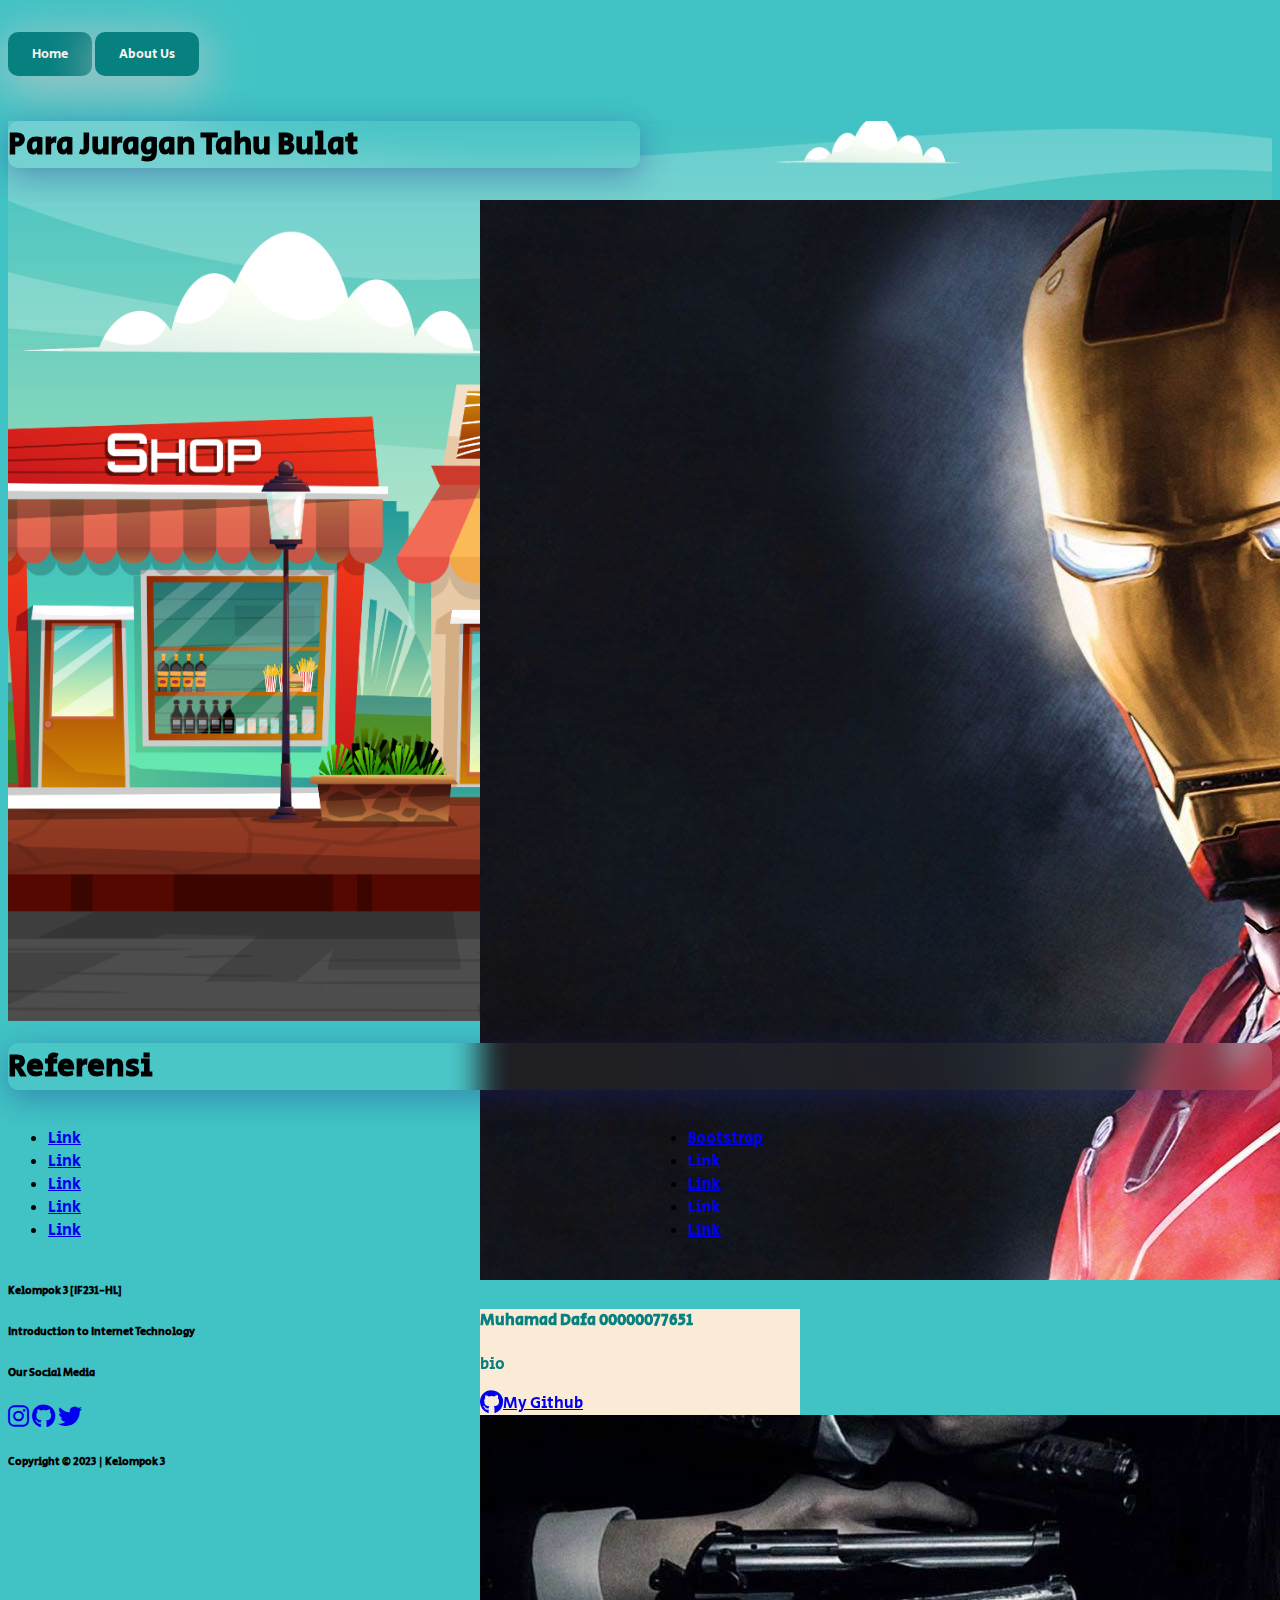
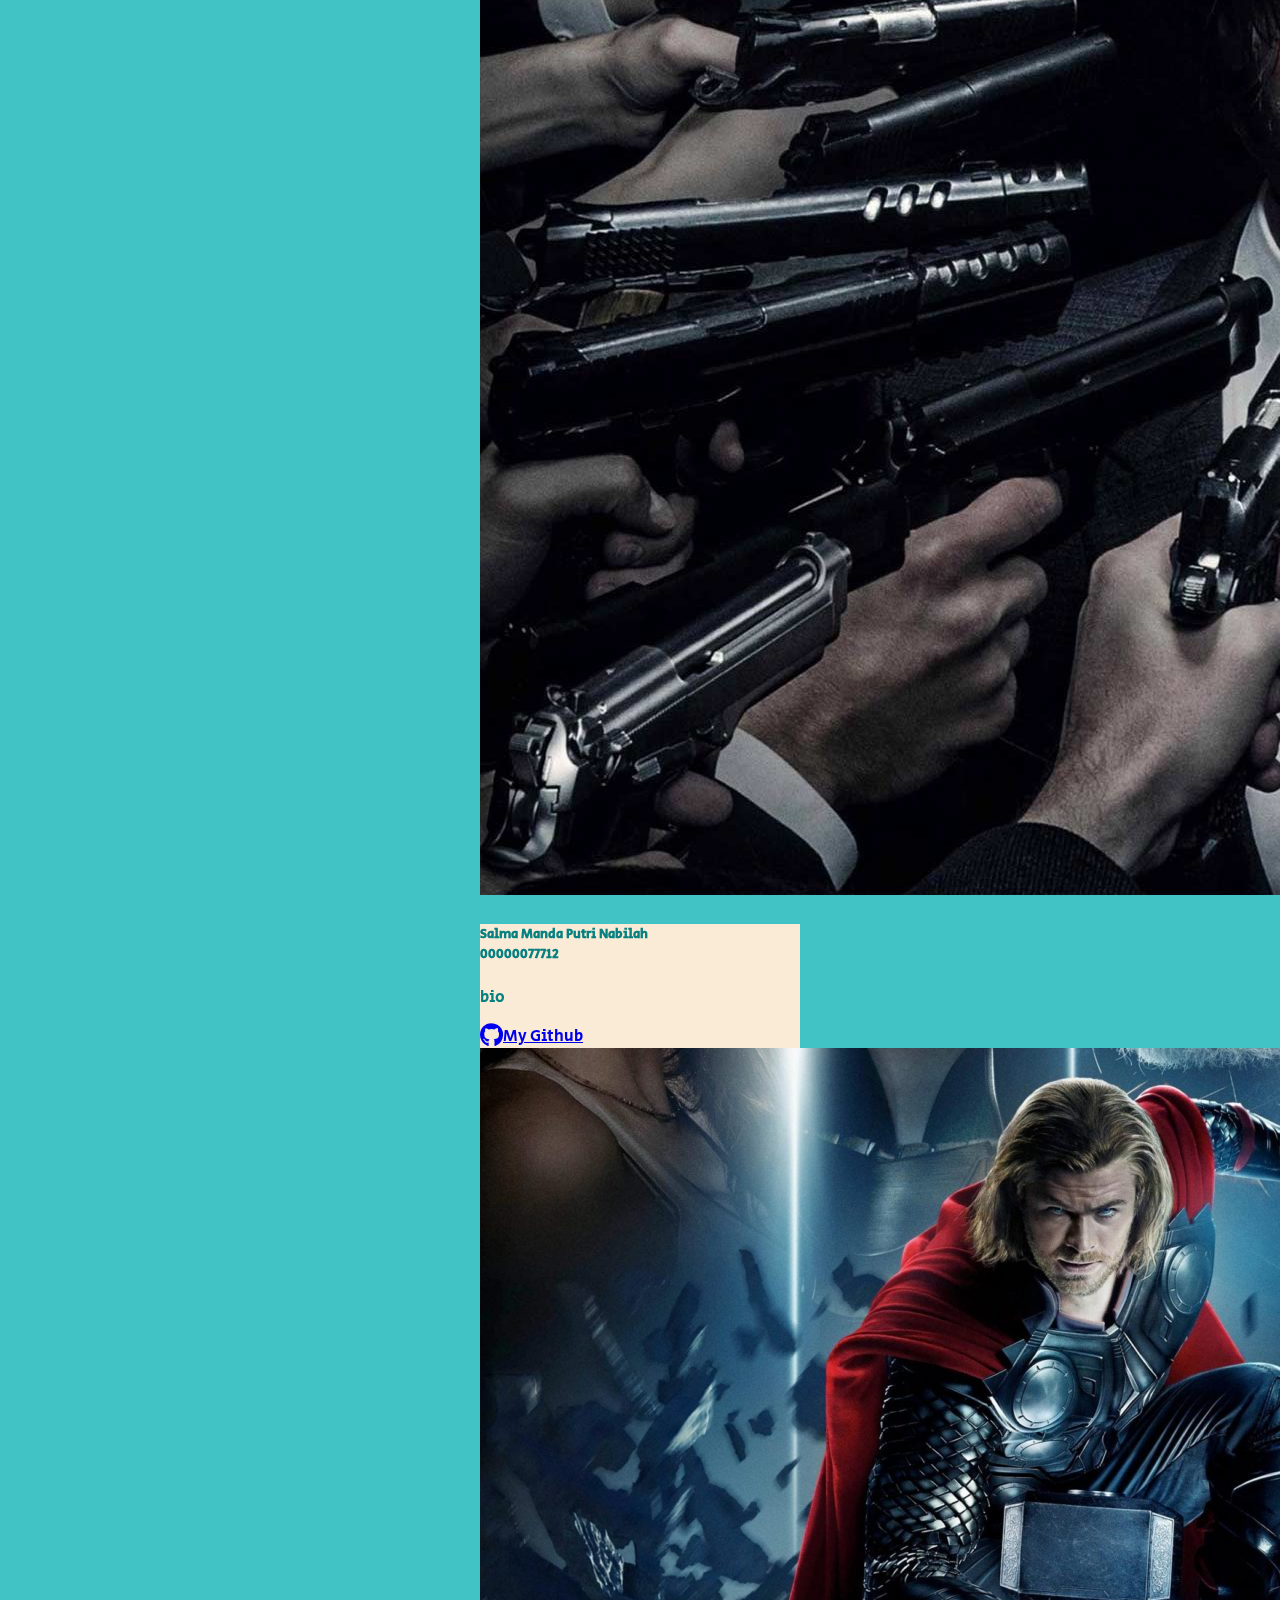
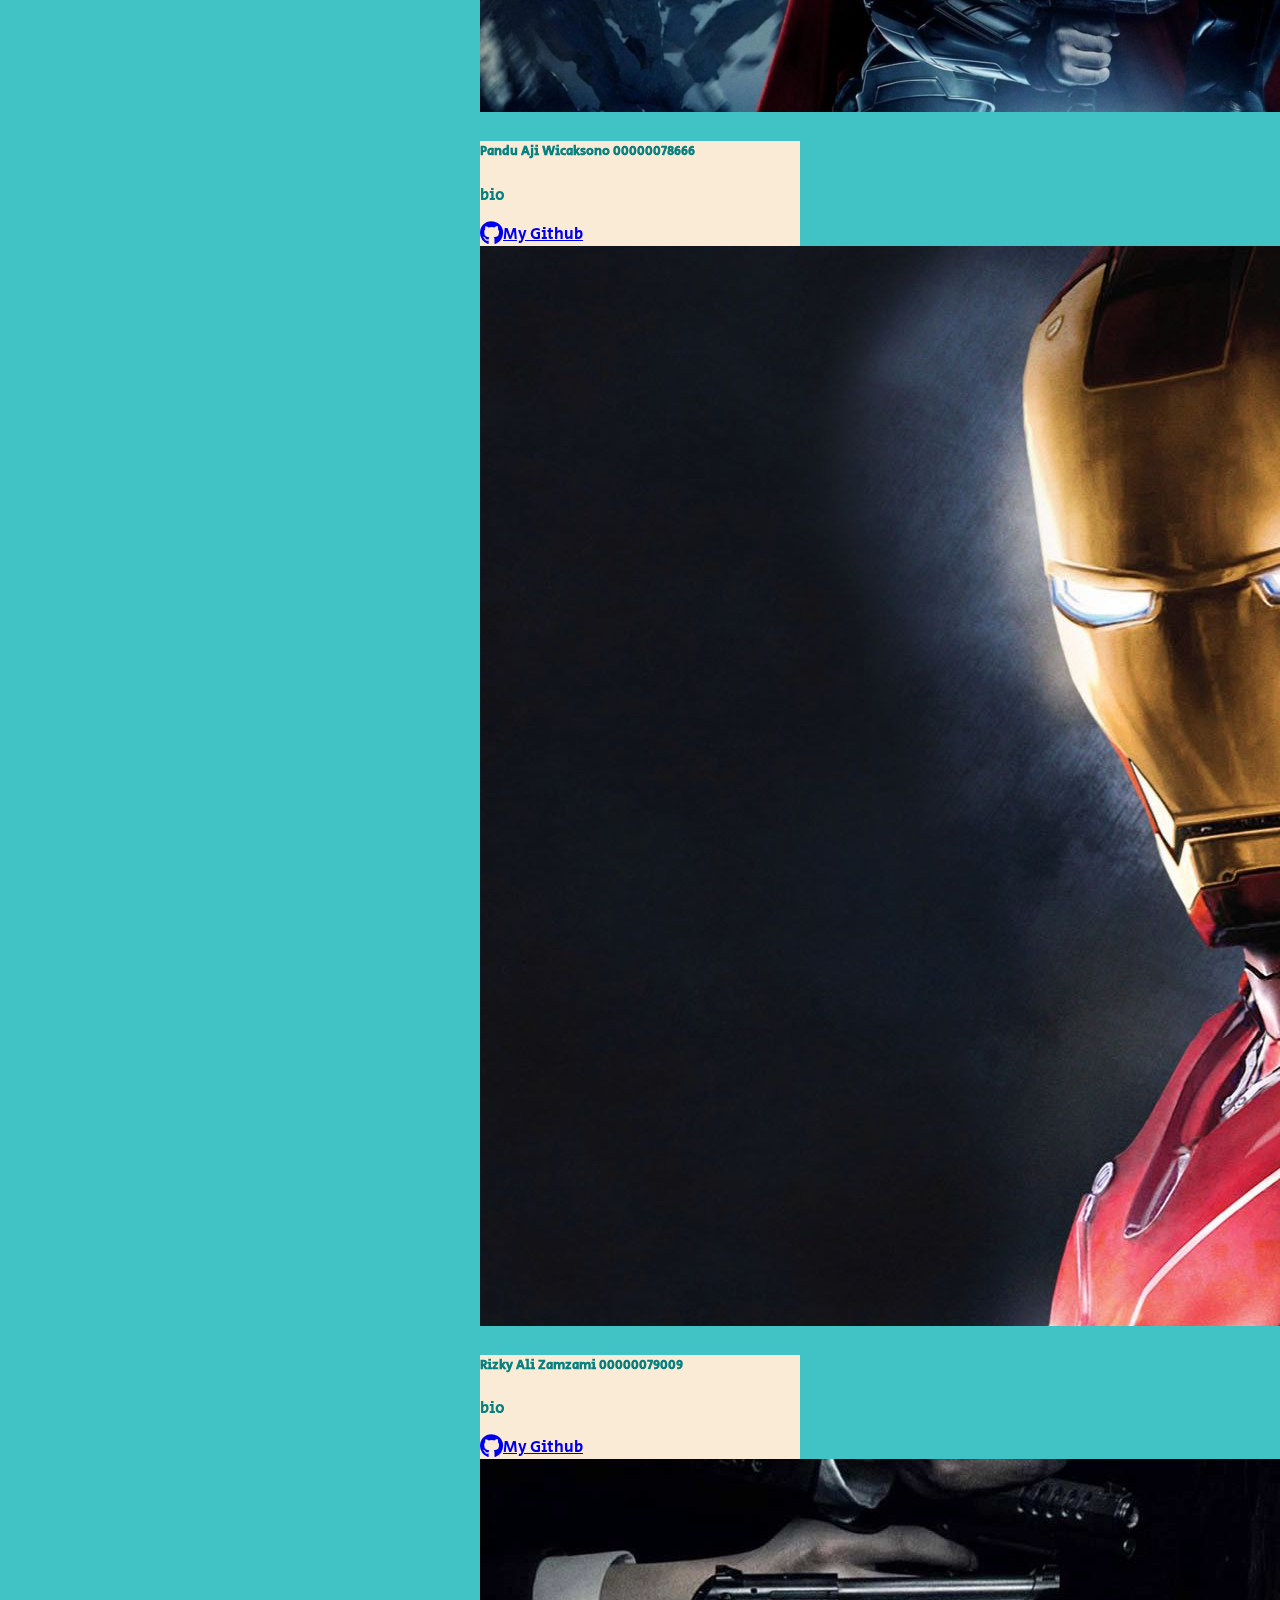
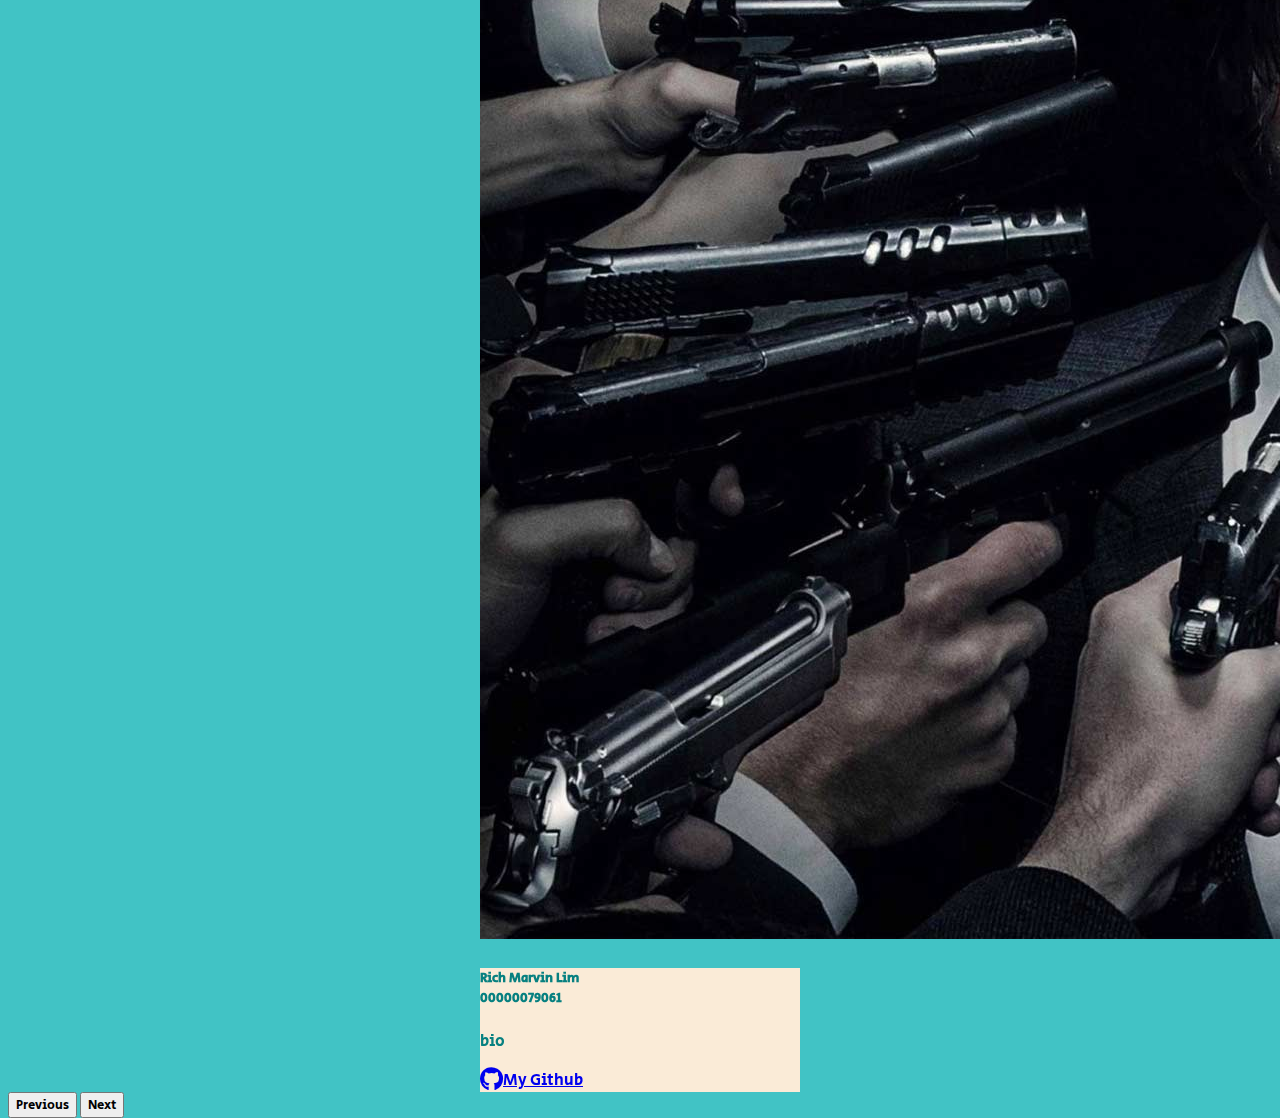
==== commit 84d55364: "Loading transition" ====
--- a/about.html
+++ b/about.html
@@ -78,7 +78,7 @@
             </div>
             <div class="carousel-item">
               <div class="card choiceChar" style="width: 20rem;">
-                <img src="Asset/img/wic.jpg" class="card-img-top" alt="Rich">
+                <img src="Asset/img/wick.jpg" class="card-img-top" alt="Rich">
                 <div class="card-body">
                   <h5 class="card-title">Rich Marvin Lim <br> 00000079061</h5>
                   <p class="card-text">bio</p>
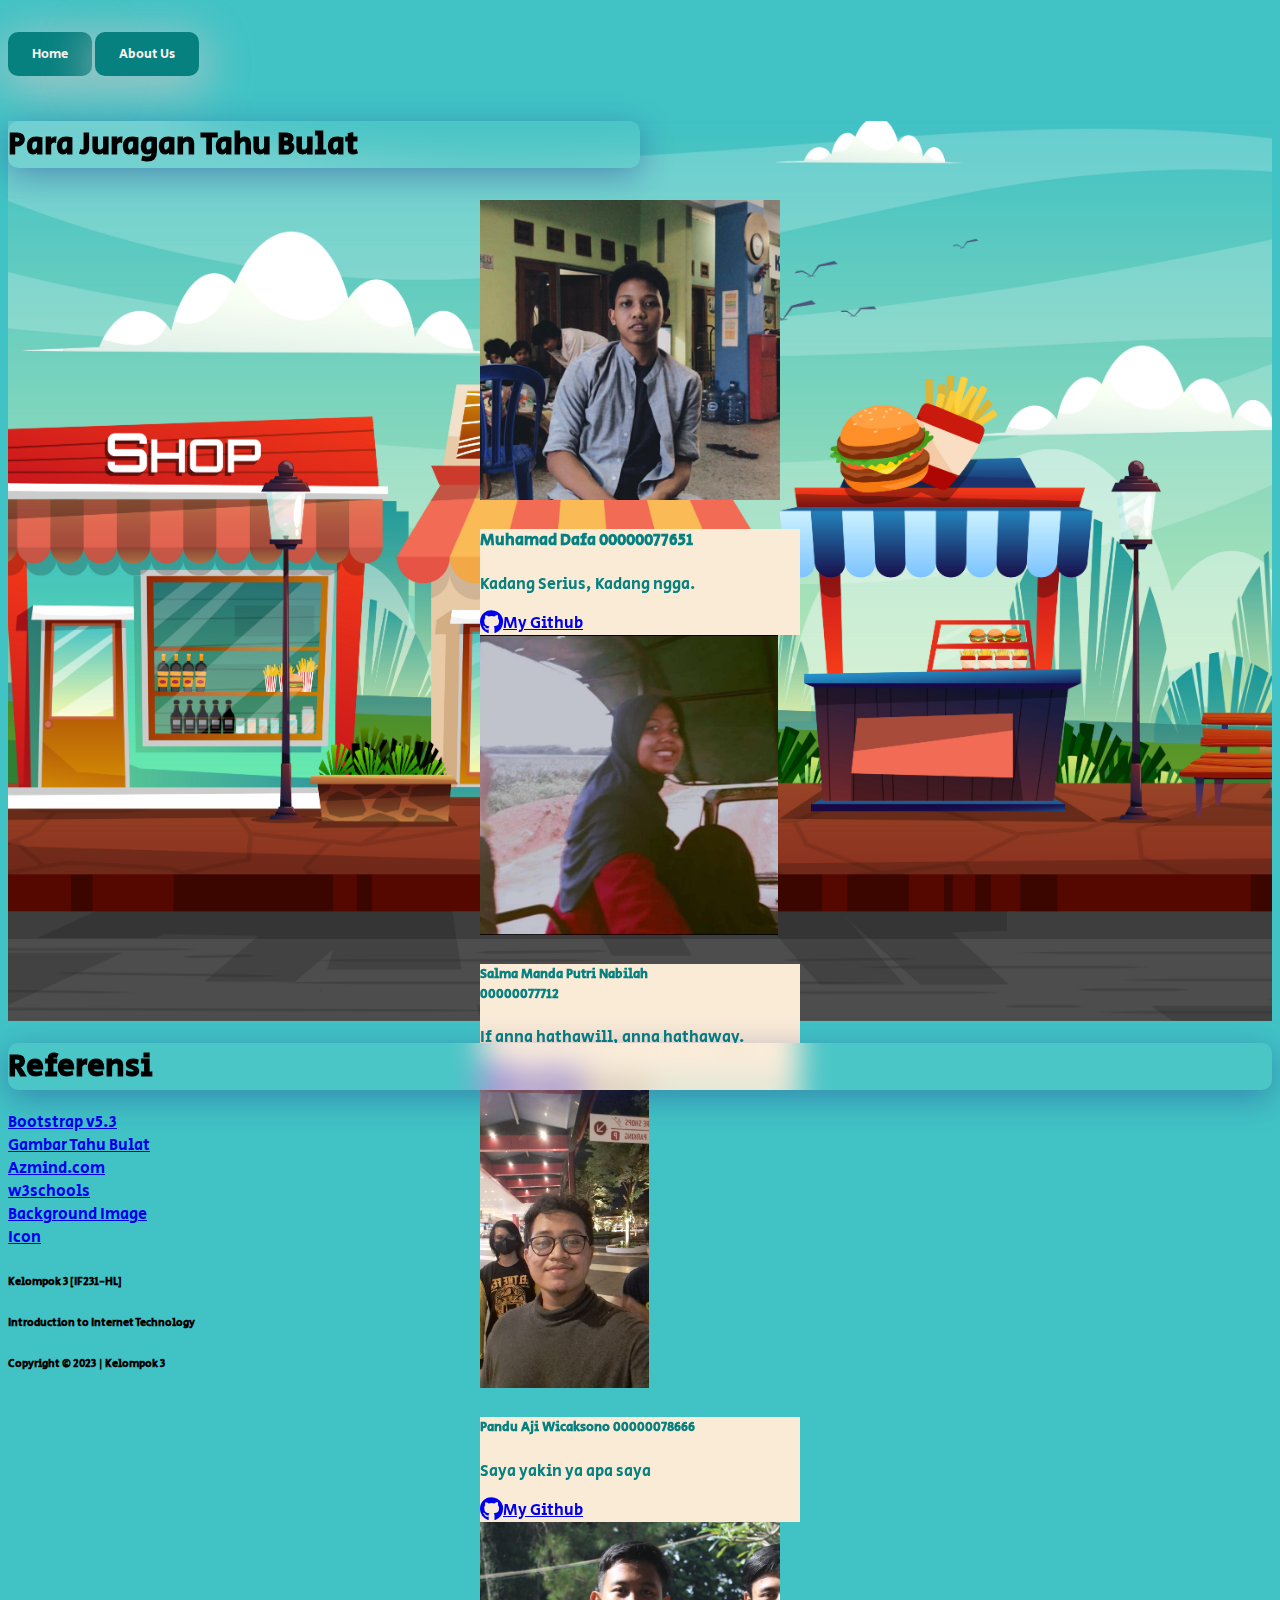
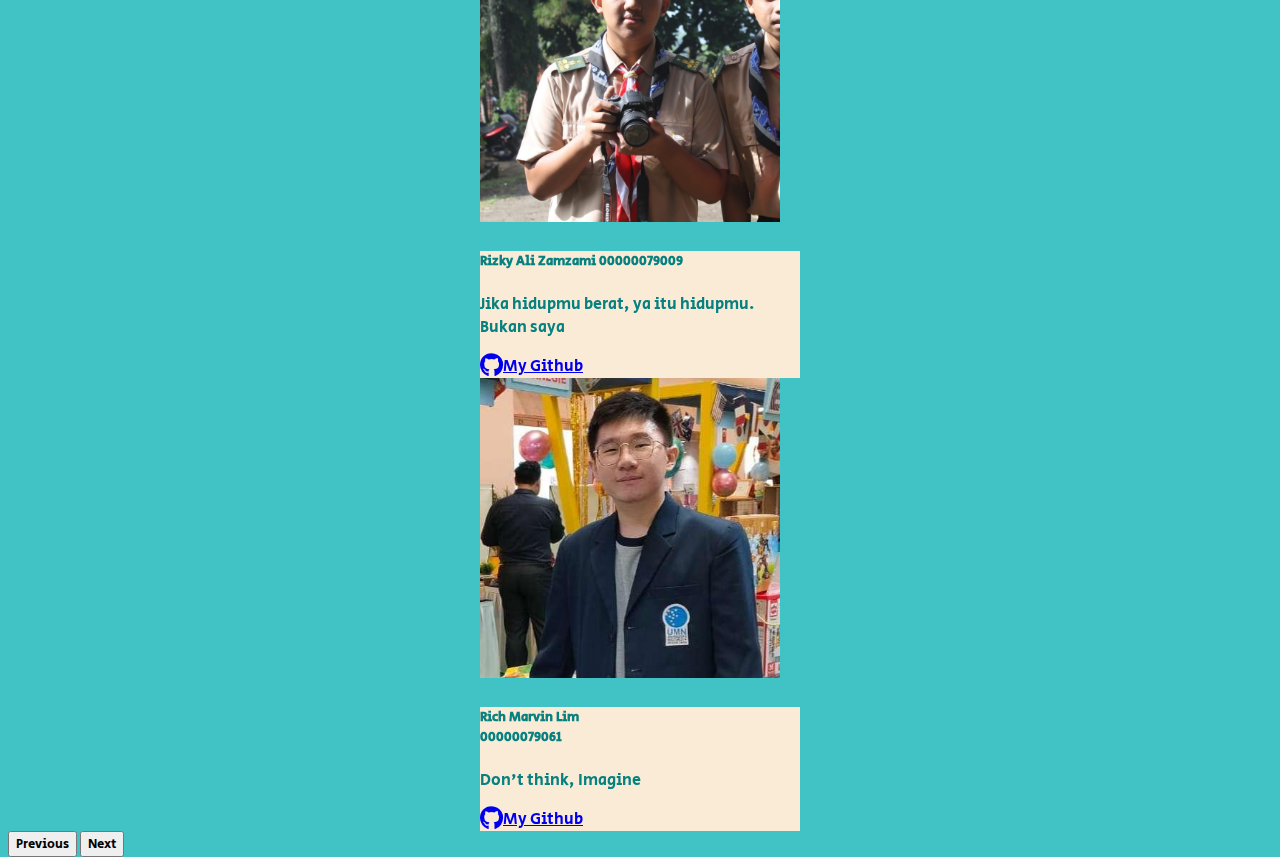
==== commit 10d53cc8: "Final AboutUs" ====
--- a/about.html
+++ b/about.html
@@ -38,50 +38,50 @@
           <div class="carousel-inner">
             <div class="carousel-item active">
               <div class="card choiceChar" style="width: 20rem;">
-                <img src="Asset/img/ironman.jpg" class="card-img-top" alt="Dafa">
+                <img src="Asset/img/dafa.jpg" class="card-img-top" style="height: 300px; object-fit: cover;" alt="Dafa">
                 <div class="card-body">
                   <h4 class="card-title">Muhamad Dafa 00000077651</h4>
-                  <p class="card-text">bio</p>
+                  <p class="card-text">Kadang Serius, Kadang ngga.</p>
                   <a href="https://github.com/muhamaddafa" class="btn btn-dark mb-2"><i class="fa-brands fa-github px-1 fa-xl"></i>My Github</a>
                 </div>
               </div>
             </div>
             <div class="carousel-item">
               <div class="card choiceChar" style="width: 20rem;">
-                <img src="Asset/img/wick.jpg" class="card-img-top" alt="Salma">
+                <img src="Asset/img/salma.jpg" class="card-img-top" style="height: 300px; object-fit: cover;" alt="Salma">
                 <div class="card-body">
                   <h5 class="card-title">Salma Manda Putri Nabilah <br> 00000077712</h5>
-                  <p class="card-text">bio</p>
+                  <p class="card-text">If anna hathawill, anna hathaway.</p>
                   <a href="https://github.com/salmampn" class="btn btn-dark mb-2"><i class="fa-brands fa-github px-1 fa-xl"></i>My Github</a>
                 </div>
               </div>
             </div>
             <div class="carousel-item">
               <div class="card choiceChar" style="width: 20rem;">
-                <img src="Asset/img/thor.jpg" class="card-img-top" alt="Pandu">
+                <img src="Asset/img/pandu.jpg" class="card-img-top" style="height: 300px; object-fit: cover;" alt="Pandu">
                 <div class="card-body">
                   <h5 class="card-title">Pandu Aji Wicaksono 00000078666</h5>
-                  <p class="card-text">bio</p>
+                  <p class="card-text">Saya yakin ya apa saya</p>
                   <a href="https://github.com/PandauAji" class="btn btn-dark mb-2"><i class="fa-brands fa-github px-1 fa-xl"></i>My Github</a>
                 </div>
               </div>
             </div>
             <div class="carousel-item">
               <div class="card choiceChar" style="width: 20rem;">
-                <img src="Asset/img/ironman.jpg" class="card-img-top" alt="Izamm">
+                <img src="Asset/img/ijam.jpg" class="card-img-top" style="height: 300px; object-fit: cover;" alt="Izamm">
                 <div class="card-body">
                   <h5 class="card-title">Rizky Ali Zamzami 00000079009</h5>
-                  <p class="card-text">bio</p>
+                  <p class="card-text">Jika hidupmu berat, ya itu hidupmu. Bukan saya</p>
                   <a href="https://github.com/ZammAja" class="btn btn-dark mb-2"><i class="fa-brands fa-github px-1 fa-xl"></i>My Github</a>
                 </div>
               </div>
             </div>
             <div class="carousel-item">
               <div class="card choiceChar" style="width: 20rem;">
-                <img src="Asset/img/wick.jpg" class="card-img-top" alt="Rich">
+                <img src="Asset/img/rich.jpg" class="card-img-top" style="height: 300px; object-fit: cover;" alt="Rich">
                 <div class="card-body">
                   <h5 class="card-title">Rich Marvin Lim <br> 00000079061</h5>
-                  <p class="card-text">bio</p>
+                  <p class="card-text">Don't think, Imagine</p>
                   <a href="https://github.com/Rilim06" class="btn btn-dark mb-2"><i class="fa-brands fa-github px-1 fa-xl"></i>My Github</a>
                 </div>
               </div>
@@ -108,36 +108,42 @@
       <div class="referensi text-center" style="margin-bottom: 1em;">
         <h1>Referensi</h1>
       </div>
-      <div class="reff">
-        <div class="card-1" style="width: 50%;">
-          <ul class="list-group list-group-flush">
-            <li class="list-group-item"><a href="#">Link</a></li>
-            <li class="list-group-item"><a href="#">Link</a></li>
-            <li class="list-group-item"><a href="#">Link</a></li>
-            <li class="list-group-item"><a href="#">Link</a></li>
-            <li class="list-group-item"><a href="#">Link</a></li>
-          </ul>
+      <div class="row g-4 mt-2">
+        <div class="col-lg-6">
+          <div class="card ref py-2">
+            <a href="https://getbootstrap.com/docs/5.3/getting-started/introduction/">Bootstrap v5.3</a>
+          </div>
         </div>
-        <div class="card-2" style="width: 50%;">
-          <ul class="list-group list-group-flush">
-            <li class="list-group-item"><a href="https://getbootstrap.com/docs/5.3/customize/overview/">Bootstrap</a></li>
-            <li class="list-group-item"><a href="#">Link</a></li>
-            <li class="list-group-item"><a href="#">Link</a></li>
-            <li class="list-group-item"><a href="#">Link</a></li>
-            <li class="list-group-item"><a href="#">Link</a></li>
-          </ul>
+        <div class="col-lg-6">
+          <div class="card ref py-2">
+            <a href="https://1.bp.blogspot.com/-u3eGAK4j0D4/XgABT9XLUeI/AAAAAAAWcLM/O-nVFkwmVD0xVvj8Ae_EzRLT5kLjWiruACLcBGAsYHQ/s1600/AW4119289_22.gif">Gambar Tahu Bulat</a>
+          </div>
+        </div>
+        <div class="col-lg-6">
+          <div class="card ref py-2">
+            <a href="https://azmind.com/bootstrap-carousel-change-arrow-colors/">Azmind.com</a>
+          </div>
+        </div>
+        <div class="col-lg-6">
+          <div class="card ref py-2">
+            <a href="https://www.w3schools.com/">w3schools</a>
+          </div>
+        </div>
+        <div class="col-lg-6">
+          <div class="card ref py-2">
+            <a href="https://www.freepik.com/free-vector/scene-beverage-shop-market-hamburgers-french-fries-shop-street-nature-park-city_17628949.htm#query=market%20background&position=15&from_view=search&track=robertav1_2_sidr">Background Image</a>
+          </div>
+        </div>
+        <div class="col-lg-6">
+          <div class="card ref py-2">
+            <a href="https://fontawesome.com/">Icon</a>
+          </div>
         </div>
       </div>
       <!-- Akhir Referensi -->
-      <div class="matkul">
+      <div class="matkul mt-5">
         <h6>Kelompok 3 [IF231-HL]</h6>
         <h6>Introduction to Internet Technology</h6>
-      </div>
-      <div class="socialMedia mt-4">
-        <h6>Our Social Media</h6>
-        <a class="icon" href="#"><i class="fa-brands fa-instagram fa-xl"></i></a>
-        <a class="icon" href="#"><i class="fa-brands fa-github px-3 fa-xl"></i></a>
-        <a class="icon" href="#"><i class="fa-brands fa-twitter fa-xl"></i></a>
       </div>
       <div class="copyright mt-4">
         <h6>Copyright &copy; 2023 | Kelompok 3</h6>
--- a/Style/about.css
+++ b/Style/about.css
@@ -3,6 +3,7 @@
 * {
   font-family: 'Secular One', sans-serif;
 }
+
 
 @media (max-width: 992px) {
   
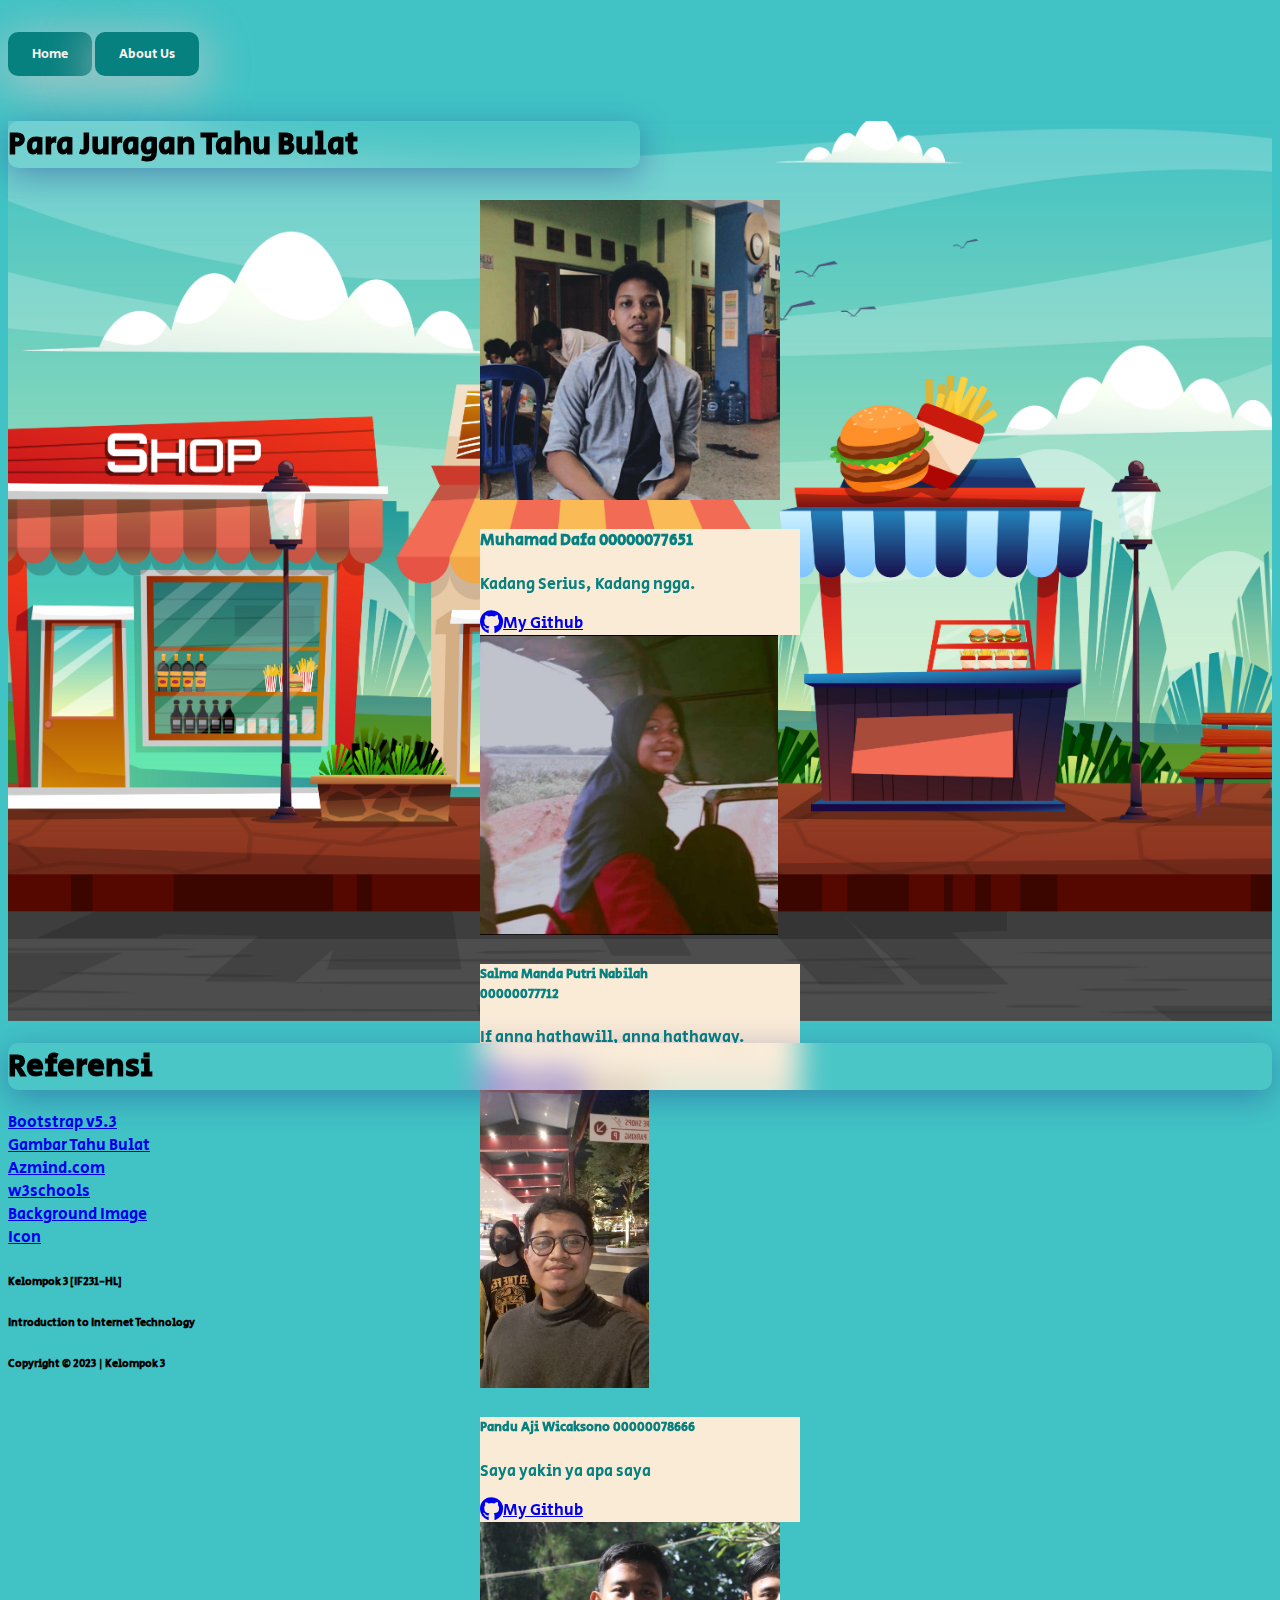
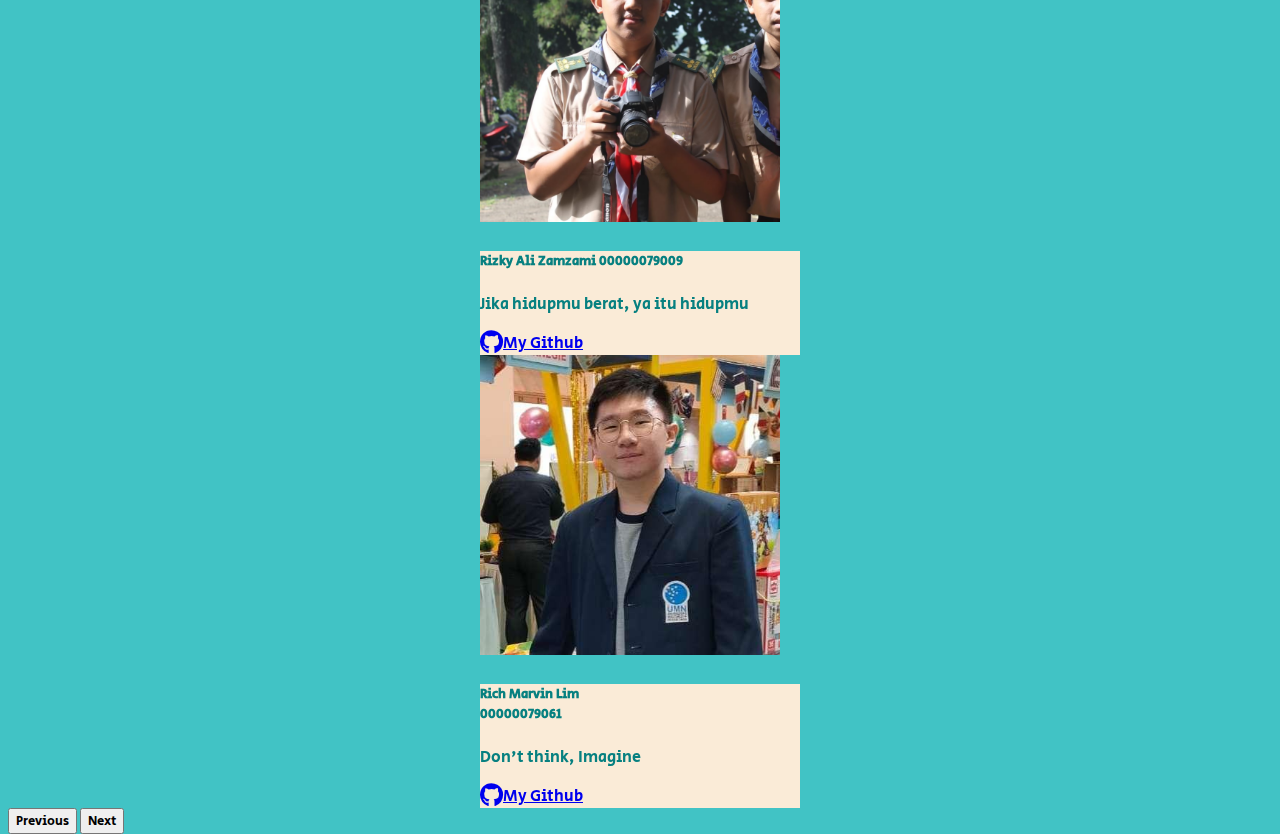
==== commit 0e95438b: "FINAL" ====
--- a/about.html
+++ b/about.html
@@ -71,7 +71,7 @@
                 <img src="Asset/img/ijam.jpg" class="card-img-top" style="height: 300px; object-fit: cover;" alt="Izamm">
                 <div class="card-body">
                   <h5 class="card-title">Rizky Ali Zamzami 00000079009</h5>
-                  <p class="card-text">Jika hidupmu berat, ya itu hidupmu. Bukan saya</p>
+                  <p class="card-text">Jika hidupmu berat, ya itu hidupmu</p>
                   <a href="https://github.com/ZammAja" class="btn btn-dark mb-2"><i class="fa-brands fa-github px-1 fa-xl"></i>My Github</a>
                 </div>
               </div>
